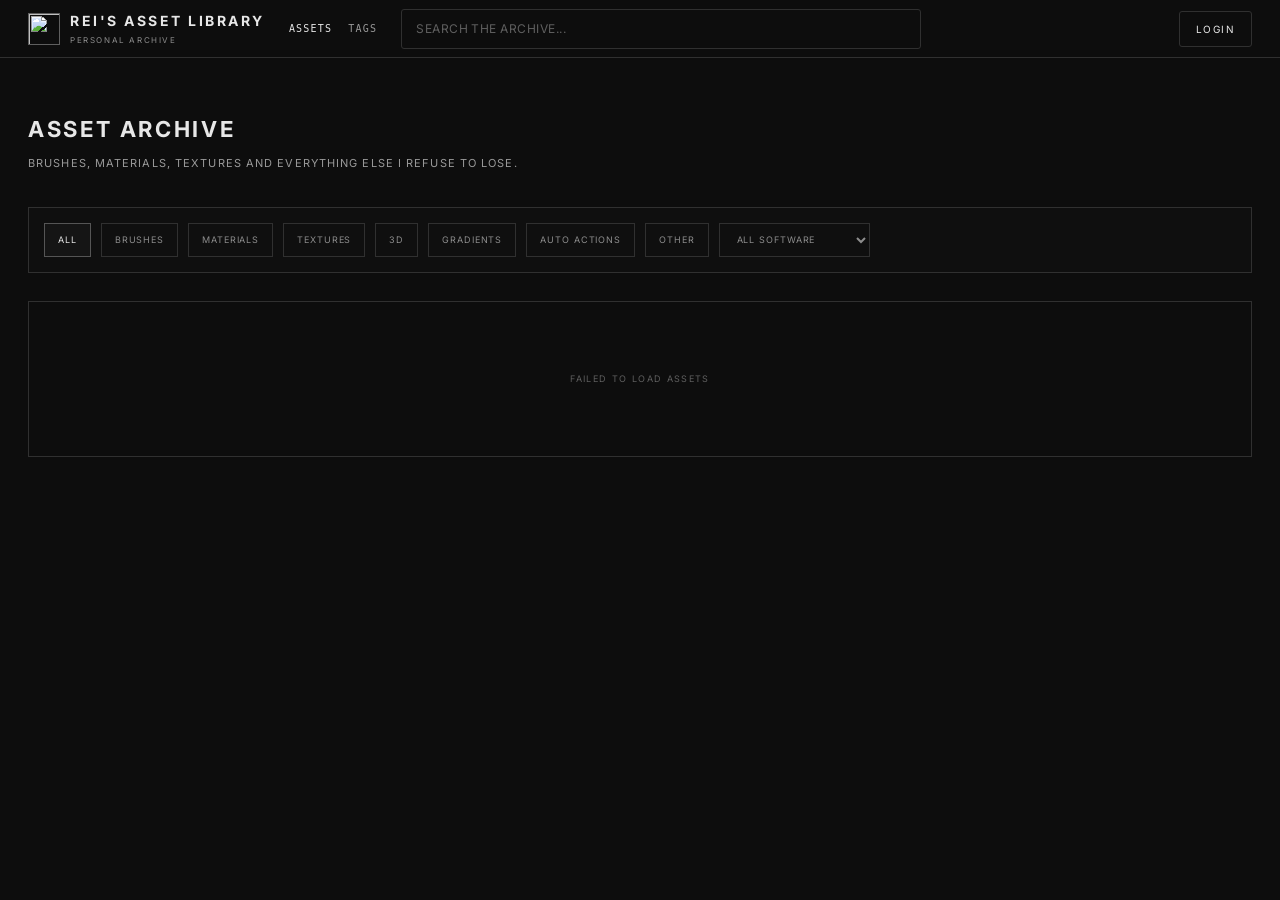
==== index.html @ f98c57a7 "Update index.html" ====
<!DOCTYPE html>
<html lang="en">

<head>

    <meta charset="UTF-8">

    <meta
        name="viewport"
        content="width=device-width, initial-scale=1.0"
    >

    <title>Rei's Asset Library</title>

    <link
    rel="preconnect"
    href="https://fonts.googleapis.com"
>

<link
    rel="preconnect"
    href="https://fonts.gstatic.com"
    crossorigin
>

<link
    href="https://fonts.googleapis.com/css2?family=Inter:wght@400;500;600;700&display=swap"
    rel="stylesheet"
>

    <link
        rel="stylesheet"
        href="style.css"
    >

<script src="https://cdn.jsdelivr.net/npm/@supabase/supabase-js@2"></script>

<script src="supabase.js"></script>

</head>


<body>


<header class="topbar">


    <div class="logo">

    <a
        href="index.html"
        class="logo-link"
    >

        <img
            src="https://avatars.githubusercontent.com/u/164023631?v=4"
            alt=""
            class="logo-icon"
        >

        <div class="logo-text">

            <span class="logo-main">
                REI'S ASSET LIBRARY
            </span>

            <span class="logo-sub">
                PERSONAL ARCHIVE
            </span>

        </div>

    </a>

</div>


    <nav class="nav">

        <a
            class="nav-link active"
            href="index.html"
        >
            ASSETS
        </a>

        <a
            class="nav-link"
            href="tags.html"
        >
            TAGS
        </a>

    </nav>


    <div class="search-wrap">

        <input
            id="searchInput"
            class="search"
            type="search"
            placeholder="SEARCH THE ARCHIVE..."
        >

    </div>


    <div class="top-actions">

    <button
        class="button"
        id="loginButton"
    >
        LOGIN
    </button>

    <button
        class="button"
        id="logoutButton"
        style="display: none;"
    >
        LOG OUT
    </button>

    <button
        class="button"
        id="addButton"
        style="display: none;"
    >
        + ADD ASSET
    </button>

</div>


</header>


<main>


    <section class="header">

        <h1 class="header-title">
            ASSET ARCHIVE
        </h1>

        <p
            class="header-subtitle"
            id="archiveSubtitle"
        >
            Brushes, materials, textures and everything else I refuse to lose.
        </p>

    </section>


    <section class="toolbar">


        <button
            class="filter-button active"
            data-filter="all"
        >
            ALL
        </button>


        <button
            class="filter-button"
            data-filter="brush"
        >
            BRUSHES
        </button>


        <button
            class="filter-button"
            data-filter="material"
        >
            MATERIALS
        </button>


        <button
            class="filter-button"
            data-filter="texture"
        >
            TEXTURES
        </button>


        <button
            class="filter-button"
            data-filter="3d"
        >
            3D
        </button>

        <button
            class="filter-button"
            data-filter="gradient"
        >
            GRADIENTS
        </button>
        
        <button
            class="filter-button"
            data-filter="autoaction"
        >
            AUTO ACTIONS
        </button>
        
        <button
            class="filter-button"
            data-filter="other"
        >
            OTHER
        </button>


        <select
    class="filter-select"
    id="softwareFilter"
>

    <option value="all">
        ALL SOFTWARE
    </option>

    <option value="csp">
        CLIP STUDIO PAINT
    </option>

    <option value="ps">
        PHOTOSHOP
    </option>

    <option value="ibis">
        IBIS PAINT X
    </option>

    <option value="other">
        OTHER
    </option>

</select>


        <div
            class="active-tag-filter"
            id="activeTagFilter"
        ></div>


    </section>


    <section
        class="asset-grid"
        id="assetGrid"
    ></section>


</main>


<div
    class="modal"
    id="assetModal"
>


    <div class="modal-window">


        <div class="modal-header">

            <span class="modal-label">
                ASSET DETAILS
            </span>


            <button
                class="close-button"
                id="closeModal"
            >
                ×
            </button>

        </div>


        <div class="modal-content">


            <div class="modal-preview">

                <div
                    class="modal-main-preview"
                    id="modalPreview"
                >
                    PREVIEW
                </div>
            
                <div
                    class="gallery"
                    id="modalGallery"
                ></div>
            
            </div>


            <div class="modal-info">


                <div
                    class="modal-type"
                    id="modalType"
                ></div>


                <h2
                    class="modal-title"
                    id="modalTitle"
                ></h2>
                    <div
                    class="modal-author"
                    id="modalAuthor"
                    ></div>


                <p
                    class="modal-description"
                    id="modalDescription"
                ></p>
                <div
                      class="modal-section"
                      id="notesSection"
                    >
                    
                      <div class="modal-section-title">
                            NOTES
                     </div>
                    
                     <p
                         class="modal-notes"
                         id="modalNotes"
                    ></p>
                    
                    </div>


                <div class="modal-section">

                    <div class="modal-section-title">
                        TAGS
                    </div>


                    <div
                        class="tags"
                        id="modalTags"
                    ></div>

                </div>


                <div class="modal-section">

                    <div class="modal-section-title">
                        LINKS
                    </div>


                    <div class="modal-actions">


                        <a
                            class="button"
                            id="sourceButton"
                            target="_blank"
                            rel="noopener noreferrer"
                        >
                            SOURCE
                        </a>


                        <a
                            class="button"
                            id="downloadButton"
                            target="_blank"
                            rel="noopener noreferrer"
                        >
                            DOWNLOAD
                        </a>


                    </div>

                </div>

                <div
                    class="modal-admin-actions"
                    id="modalAdminActions"
                >
                
                    <div class="modal-section-title">
                        ADMIN
                    </div>
                
                    <div class="modal-actions">
                
                        <button
                            class="button"
                            id="editAssetButton"
                            type="button"
                        >
                            EDIT
                        </button>
                
                        <button
                            class="button danger-button"
                            id="deleteAssetButton"
                            type="button"
                        >
                            DELETE
                        </button>
                
                    </div>
                
                </div>


            </div>


        </div>


    </div>


</div>

    <div
    class="modal"
    id="loginModal"
>

    <div class="modal-window login-window">

        <div class="modal-header">

            <span class="modal-label">
                ADMIN ACCESS
            </span>

            <button
                class="close-button"
                id="closeLoginModal"
            >
                ×
            </button>

        </div>


        <div class="login-content">

            <form id="loginForm">

                <label class="form-label">
                    EMAIL

                    <input
                        class="form-input"
                        id="loginEmail"
                        type="email"
                        autocomplete="email"
                        required
                    >
                </label>


                <label class="form-label">
                    PASSWORD

                    <input
                        class="form-input"
                        id="loginPassword"
                        type="password"
                        autocomplete="current-password"
                        required
                    >
                </label>


                <p
                    class="login-status"
                    id="loginStatus"
                ></p>


                <button
                    class="button login-submit"
                    type="submit"
                >
                    SIGN IN
                </button>

            </form>

        </div>

    </div>

</div>

    <div
    class="modal"
    id="addAssetModal"
>

    <div class="modal-window add-asset-window">

        <div class="modal-header">

            <span
                class="modal-label"
                id="addAssetModalLabel"
            >
                ADD ASSET
            </span>

            <button
                class="close-button"
                id="closeAddAssetModal"
                type="button"
            >
                ×
            </button>

        </div>


        <div class="add-asset-content">

            <form id="addAssetForm">


                <div class="form-row">

                    <label class="form-label">

                        NAME

                        <input
                            class="form-input"
                            id="assetName"
                            type="text"
                            required
                        >

                    </label>


                    <label class="form-label">

                        AUTHOR

                        <input
                            class="form-input"
                            id="assetAuthor"
                            type="text"
                        >

                    </label>

                </div>


                <div class="form-row">

                    <label class="form-label">

                        TYPE

                        <select
                            class="form-input"
                            id="assetType"
                        >

                            <option value="brush">
                                BRUSH
                            </option>
                            
                            <option value="material">
                                MATERIAL
                            </option>
                            
                            <option value="texture">
                                TEXTURE
                            </option>
                            
                            <option value="3d">
                                3D
                            </option>
                            
                            <option value="gradient">
                                GRADIENT
                            </option>
                            
                            <option value="autoaction">
                                AUTO ACTION
                            </option>
                            
                            <option value="other">
                                OTHER
                            </option>

                        </select>

                    </label>


                    <label class="form-label">

                        SOFTWARE

                        <select
                            class="form-input"
                            id="assetSoftware"
                        >
                        
                            <option value="csp">
                                CLIP STUDIO PAINT
                            </option>
                        
                            <option value="ps">
                                PHOTOSHOP
                            </option>
                        
                            <option value="ibis">
                                IBIS PAINT X
                            </option>
                        
                            <option value="other">
                                OTHER
                            </option>
                        
                        </select>

                    </label>

                </div>


                <label class="form-label">

                    DESCRIPTION

                    <textarea
                        class="form-textarea"
                        id="assetDescription"
                        rows="5"
                    ></textarea>

                </label>


                <label class="form-label">

                    NOTES

                    <textarea
                        class="form-textarea"
                        id="assetNotes"
                        rows="4"
                    ></textarea>

                </label>


             <div class="form-label">

                TAGS

                <div class="tag-editor">
            
                    <div
                        class="selected-tags"
                        id="selectedTags"
                    ></div>
            
            
                    <div class="tag-input-row">
            
                        <input
                            class="form-input"
                            id="tagInput"
                            type="text"
                            autocomplete="off"
                            placeholder="Type a tag..."
                        >
            
                        <button
                            class="button tag-add-button"
                            id="addTagButton"
                            type="button"
                        >
                            +
                        </button>
            
                    </div>
            
                    <div class="recent-tags-section">
            
                <span class="recent-tags-label">
                    RECENT
                </span>
            
                <div
                    class="recent-tags"
                    id="recentTags"
                ></div>
            
            </div>
            
                    <div
                        class="tag-suggestions"
                        id="tagSuggestions"
                    ></div>
            
                </div>
            
            </div>


                <label class="form-label">

                    PREVIEW IMAGE URL

                    <input
                        class="form-input"
                        id="assetPreview"
                        type="url"
                        placeholder="https://..."
                    >

                </label>


                <div class="form-row">

                    <label class="form-label">

                            SOURCE LINK
                        
                            <input
                                class="form-input"
                                id="assetSource"
                                type="url"
                                placeholder="https://..."
                            >
                        
                            <div
                                class="link-check"
                                id="sourceLinkCheck"
                            ></div>
                        
                        </label>


                   <label class="form-label">

                        DOWNLOAD LINK
                    
                        <input
                            class="form-input"
                            id="assetDownload"
                            type="url"
                            placeholder="https://..."
                        >
                    
                        <div
                            class="link-check"
                            id="downloadLinkCheck"
                        ></div>
                    
                    </label>

                </div>


                <p
                    class="form-status"
                    id="addAssetStatus"
                ></p>


               <button
                    class="button save-button"
                    id="saveAssetButton"
                    type="submit"
                >
                    SAVE ASSET
                </button>


            </form>

        </div>

    </div>

</div>

<script>


let assets = [];

let activeType = "all";

let activeTag = new URLSearchParams(
    window.location.search
).get("tag");

    if (activeTag) {

    activeTag =
        activeTag.trim().toLowerCase();

}

    let activeAuthor =
    new URLSearchParams(
        window.location.search
    ).get("author");


if (activeAuthor) {

    activeAuthor =
        activeAuthor.trim().toLowerCase();

}

let currentAsset = null;

let editingAssetId = null;

let currentSession = null;


const ADMIN_USER_ID =
    "09cc9469-afb8-4733-b682-9b8c3d136b09";


if (activeTag) {

    activeTag =
        activeTag.trim().toLowerCase();

}

    const addAssetModal =
    document.getElementById(
        "addAssetModal"
    );


const closeAddAssetModal =
    document.getElementById(
        "closeAddAssetModal"
    );


const addAssetForm =
    document.getElementById(
        "addAssetForm"
    );


const addAssetStatus =
    document.getElementById(
        "addAssetStatus"
    );


const assetName =
    document.getElementById(
        "assetName"
    );


const assetAuthor =
    document.getElementById(
        "assetAuthor"
    );


const assetType =
    document.getElementById(
        "assetType"
    );


const assetSoftware =
    document.getElementById(
        "assetSoftware"
    );


const assetDescription =
    document.getElementById(
        "assetDescription"
    );


const assetNotes =
    document.getElementById(
        "assetNotes"
    );


const selectedTags =
    document.getElementById(
        "selectedTags"
    );


const tagInput =
    document.getElementById(
        "tagInput"
    );


const addTagButton =
    document.getElementById(
        "addTagButton"
    );


const tagSuggestions =
    document.getElementById(
        "tagSuggestions"
    );

    const recentTags =
    document.getElementById(
        "recentTags"
    );


const assetPreview =
    document.getElementById(
        "assetPreview"
    );


const assetSource =
    document.getElementById(
        "assetSource"
    );


const assetDownload =
    document.getElementById(
        "assetDownload"
    );

    const sourceLinkCheck =
    document.getElementById(
        "sourceLinkCheck"
    );


const downloadLinkCheck =
    document.getElementById(
        "downloadLinkCheck"
    );

const searchInput =
    document.getElementById(
        "searchInput"
    );


const assetGrid =
    document.getElementById(
        "assetGrid"
    );


const softwareFilter =
    document.getElementById(
        "softwareFilter"
    );


const filterButtons =
    document.querySelectorAll(
        ".filter-button"
    );


const modal =
    document.getElementById(
        "assetModal"
    );


const closeModal =
    document.getElementById(
        "closeModal"
    );


const modalTitle =
    document.getElementById(
        "modalTitle"
    );


const modalType =
    document.getElementById(
        "modalType"
    );


const modalDescription =
    document.getElementById(
        "modalDescription"
    );
    
const modalAuthor =
    document.getElementById(
        "modalAuthor"
    );

const modalNotes =
    document.getElementById(
        "modalNotes"
    );

const notesSection =
    document.getElementById(
        "notesSection"
    );

const modalGallery =
    document.getElementById(
        "modalGallery"
    );

const modalPreview =
    document.getElementById(
        "modalPreview"
    );


const modalTags =
    document.getElementById(
        "modalTags"
    );

    const modalAdminActions =
    document.getElementById(
        "modalAdminActions"
    );


const editAssetButton =
    document.getElementById(
        "editAssetButton"
    );


const deleteAssetButton =
    document.getElementById(
        "deleteAssetButton"
    );


const addAssetModalLabel =
    document.getElementById(
        "addAssetModalLabel"
    );


const saveAssetButton =
    document.getElementById(
        "saveAssetButton"
    );


const sourceButton =
    document.getElementById(
        "sourceButton"
    );

const addButton =
    document.getElementById(
        "addButton"
    );


const loginButton =
    document.getElementById(
        "loginButton"
    );


const logoutButton =
    document.getElementById(
        "logoutButton"
    );


const loginModal =
    document.getElementById(
        "loginModal"
    );


const closeLoginModal =
    document.getElementById(
        "closeLoginModal"
    );


const loginForm =
    document.getElementById(
        "loginForm"
    );


const loginEmail =
    document.getElementById(
        "loginEmail"
    );


const loginPassword =
    document.getElementById(
        "loginPassword"
    );


const loginStatus =
    document.getElementById(
        "loginStatus"
    );    

const downloadButton =
    document.getElementById(
        "downloadButton"
    );


const activeTagFilter =
    document.getElementById(
        "activeTagFilter"
    );


const archiveSubtitle =
    document.getElementById(
        "archiveSubtitle"
    );

    deleteAssetButton.addEventListener(
    "click",
    async () => {

        if (!currentAsset) {
            return;
        }


        const confirmed =
            window.confirm(
                `Delete "${currentAsset.name}"?`
            );


        if (!confirmed) {
            return;
        }


        deleteAssetButton.disabled =
            true;


        deleteAssetButton.textContent =
            "DELETING...";


        const {
            error
        } = await supabaseClient
            .from("assets")
            .delete()
            .eq(
                "id",
                currentAsset.id
            );


        if (error) {

            console.error(
                "Failed to delete asset:",
                error
            );


            alert(
                "FAILED TO DELETE ASSET."
            );


            deleteAssetButton.disabled =
                false;

            deleteAssetButton.textContent =
                "DELETE";

            return;

        }


        assets =
            assets.filter(
                asset =>
                    asset.id !==
                    currentAsset.id
            );


        closeAssetModal();


        updateTagFilter();

        renderAssets();


        deleteAssetButton.disabled =
            false;

        deleteAssetButton.textContent =
            "DELETE";

    }
);
    
    editAssetButton.addEventListener(
    "click",
    () => {

        if (!currentAsset) {
            return;
        }


        const asset =
            currentAsset;


        editingAssetId =
            asset.id;


        assetName.value =
            asset.name || "";


        assetAuthor.value =
            asset.author || "";


        assetType.value =
            asset.type || "brush";


        assetSoftware.value =
            asset.software || "csp";


        assetDescription.value =
            asset.description || "";


        assetNotes.value =
            asset.notes || "";


        assetPreview.value =
            asset.preview || "";


        assetSource.value =
            asset.source || "";


        assetDownload.value =
            asset.download || "";


        selectedTagValues =
            [...(asset.tags || [])];


        renderSelectedTags();


        tagInput.value = "";


        tagSuggestions.innerHTML = "";

        tagSuggestions.classList.remove(
            "open"
        );


        addAssetModalLabel.textContent =
            "EDIT ASSET";


        saveAssetButton.textContent =
            "SAVE CHANGES";


        addAssetStatus.textContent =
            "";


        closeAssetModal();


        addAssetModal.classList.add(
            "open"
        );


        assetName.focus();

    }
);

    addButton.addEventListener(
    "click",
    () => {

        editingAssetId =
            null;


        addAssetForm.reset();


        selectedTagValues = [];

        renderSelectedTags();

        renderRecentTags();


        tagSuggestions.innerHTML = "";

        tagSuggestions.classList.remove(
            "open"
        );


        addAssetModalLabel.textContent =
            "ADD ASSET";


        saveAssetButton.textContent =
            "SAVE ASSET";


        addAssetStatus.textContent =
            "";


        addAssetModal.classList.add(
            "open"
        );


        assetName.focus();

    }
);

    assetSource.addEventListener(
    "input",
    () => {

        scheduleLinkCheck(
            assetSource,
            sourceLinkCheck,
            "source"
        );

    }
);


assetDownload.addEventListener(
    "input",
    () => {

        scheduleLinkCheck(
            assetDownload,
            downloadLinkCheck,
            "download"
        );

    }
);


closeAddAssetModal.addEventListener(
    "click",
    () => {

        addAssetModal.classList.remove(
            "open"
        );

    }
);


    let selectedTagValues = [];


function getAllExistingTags() {

    const tagSet =
        new Set();


    assets.forEach(asset => {

        (asset.tags || []).forEach(tag => {

            const normalized =
                tag.trim().toLowerCase();


            if (normalized) {
                tagSet.add(normalized);
            }

        });

    });


    return Array.from(tagSet)
        .sort((a, b) =>
            a.localeCompare(b)
        );

}



function renderSelectedTags() {

    selectedTags.innerHTML = "";


    selectedTagValues.forEach(tag => {

        const chip =
            document.createElement("span");

        chip.className =
            "selected-tag";

        chip.textContent =
            tag;


        const removeButton =
            document.createElement("button");

        removeButton.className =
            "selected-tag-remove";

        removeButton.type =
            "button";

        removeButton.textContent =
            "×";


        removeButton.addEventListener(
            "click",
            event => {

                event.preventDefault();
                event.stopPropagation();


                selectedTagValues =
                    selectedTagValues.filter(
                        item => item !== tag
                    );


                renderSelectedTags();
                renderTagSuggestions();

            }
        );


        chip.appendChild(
            removeButton
        );


        selectedTags.appendChild(
            chip
        );

    });

}


const RECENT_TAGS_KEY =
    "rei_asset_library_recent_tags";

const MAX_RECENT_TAGS = 12;


function getRecentTags() {

    try {

        const stored =
            localStorage.getItem(
                RECENT_TAGS_KEY
            );

        return stored
            ? JSON.parse(stored)
            : [];

    } catch (error) {

        console.error(
            "Failed to read recent tags:",
            error
        );

        return [];

    }

}


function saveRecentTag(tag) {

    const normalized =
        tag
            .trim()
            .toLowerCase();


    if (!normalized) {
        return;
    }


    let recent =
        getRecentTags();


    recent =
        recent.filter(
            item => item !== normalized
        );


    recent.unshift(
        normalized
    );


    recent =
        recent.slice(
            0,
            MAX_RECENT_TAGS
        );


    localStorage.setItem(
        RECENT_TAGS_KEY,
        JSON.stringify(recent)
    );


    renderRecentTags();

}


function renderRecentTags() {

    recentTags.innerHTML = "";


    const recent =
        getRecentTags();


    if (
        !Array.isArray(recent) ||
        recent.length === 0
    ) {

        recentTags.style.display =
            "none";

        return;

    }


    recentTags.style.display =
        "flex";


    recent.forEach(tag => {

        const button =
            document.createElement("button");

        button.type =
            "button";

        button.className =
            "recent-tag";

        button.textContent =
            `#${tag}`;


        button.addEventListener(
            "click",
            event => {

                event.preventDefault();
                event.stopPropagation();


                addTag(tag);

            }
        );


        recentTags.appendChild(
            button
        );

    });

}
    

function addTag(tag) {

    const normalized =
        tag
            .trim()
            .toLowerCase();


    if (!normalized) {
        return;
    }


    if (
        selectedTagValues.includes(
            normalized
        )
    ) {

        tagInput.value = "";

        renderTagSuggestions();

        return;

    }


    selectedTagValues.push(
        normalized
    );

      saveRecentTag(
        normalized
    );


    tagInput.value = "";


    renderSelectedTags();

    renderTagSuggestions();

}



function renderTagSuggestions() {

    const query =
        tagInput.value
            .trim()
            .toLowerCase();


    const existingTags =
        getAllExistingTags();


    const matches =
        existingTags.filter(tag =>
            tag.includes(query) &&
            !selectedTagValues.includes(tag)
        );


    tagSuggestions.innerHTML = "";


    if (
        !query &&
        matches.length === 0
    ) {

        tagSuggestions.classList.remove(
            "open"
        );

        return;

    }


    matches
        .slice(0, 8)
        .forEach(tag => {

            const button =
                document.createElement("button");


            button.type =
                "button";


            button.className =
                "tag-suggestion";


            button.innerHTML = `
                <span>#${tag.toUpperCase()}</span>
            `;


            button.addEventListener(
                "click",
                () => {

                    addTag(tag);

                }
            );


            tagSuggestions.appendChild(
                button
            );

        });


    const exactMatch =
        existingTags.includes(query);


    if (
        query &&
        !exactMatch &&
        !selectedTagValues.includes(query)
    ) {

        const createButton =
            document.createElement("button");


        createButton.type =
            "button";


        createButton.className =
            "tag-suggestion tag-suggestion-create";


        createButton.innerHTML = `
            <span>+ CREATE #${query.toUpperCase()}</span>
        `;


        createButton.addEventListener(
            "click",
            () => {

                addTag(query);

            }
        );


        tagSuggestions.appendChild(
            createButton
        );

    }


    if (
        tagSuggestions.children.length > 0
    ) {

        tagSuggestions.classList.add(
            "open"
        );

    } else {

        tagSuggestions.classList.remove(
            "open"
        );

    }

}



tagInput.addEventListener(
    "input",
    renderTagSuggestions
);



tagInput.addEventListener(
    "keydown",
    event => {

        if (
            event.key === "Enter"
        ) {

            event.preventDefault();


            addTag(
                tagInput.value
            );

        }

    }
);



addTagButton.addEventListener(
    "click",
    () => {

        addTag(
            tagInput.value
        );

    }
);



document.addEventListener(
    "click",
    event => {

        if (
            !event.target.closest(
                ".tag-editor"
            )
        ) {

            tagSuggestions.classList.remove(
                "open"
            );

        }

    }
);

async function loadAssets() {

    try {

        const {
            data,
            error
        } = await supabaseClient
            .from("assets")
            .select("*")
            .order("created_at", {
                ascending: false
            });


        if (error) {
            throw error;
        }


        assets =
    (data || []).map(asset => ({
        ...asset,
        typeLabel:
            getTypeLabel(
                asset.type,
                asset.software
            )
    }));


        updateTagFilter();

        renderAssets();


    } catch (error) {

        console.error(
            "Failed to load assets:",
            error
        );


        assetGrid.innerHTML = `
            <div class="no-results">
                FAILED TO LOAD ASSETS
            </div>
        `;

    }

}



function createTagLink(tag) {

    const link =
        document.createElement("a");


    link.className =
        "tag tag-link";


    link.href =
        `index.html?tag=${encodeURIComponent(tag)}`;


    link.textContent =
        tag.toUpperCase();


    link.addEventListener(
        "click",
        event => {

            event.stopPropagation();

        }
    );


    return link;

}



function createPreview(asset) {

    const container =
        document.createElement("div");


    container.className =
        "asset-preview";


    if (asset.preview) {

        const image =
            document.createElement("img");


        image.src =
            asset.preview;


        image.alt =
            asset.name;


        image.className =
            "asset-image";


        container.appendChild(
            image
        );


    } else {

        const placeholder =
            document.createElement("div");


        placeholder.className =
            "preview-placeholder";


        placeholder.textContent =
            "PREVIEW";


        container.appendChild(
            placeholder
        );

    }


    return container;

}



function updateTagFilter() {

    activeTagFilter.innerHTML = "";


    if (
        !activeTag &&
        !activeAuthor
    ) {

        archiveSubtitle.textContent =
            "Brushes, materials, textures and everything else I refuse to lose. I don't own any of these assets.";

        return;

    }


        if (
        activeTag &&
        activeAuthor
    ) {
    
        archiveSubtitle.textContent =
            "Showing assets filtered by tag and author.";
    
    } else if (activeTag) {
    
        archiveSubtitle.textContent =
            "Showing assets filtered by tag.";
    
    } else if (activeAuthor) {
    
        archiveSubtitle.textContent =
            "Showing assets filtered by author.";
    
    }


    if (activeTag) {

        const tagLabel =
            document.createElement("span");

        tagLabel.className =
            "active-tag-label";

        tagLabel.textContent =
            `TAG: #${activeTag.toUpperCase()}`;


        const clearTag =
            document.createElement("button");

        clearTag.className =
            "active-tag-clear";

        clearTag.textContent =
            "×";

        clearTag.title =
            "Clear tag filter";


        clearTag.addEventListener(
            "click",
            clearActiveTag
        );


        tagLabel.appendChild(
            clearTag
        );


        activeTagFilter.appendChild(
            tagLabel
        );

    }


    if (activeAuthor) {

        const authorLabel =
            document.createElement("span");

        authorLabel.className =
            "active-tag-label";

        authorLabel.textContent =
            `AUTHOR: ${activeAuthor.toUpperCase()}`;


        const clearAuthor =
            document.createElement("button");

        clearAuthor.className =
            "active-tag-clear";

        clearAuthor.textContent =
            "×";

        clearAuthor.title =
            "Clear author filter";


        clearAuthor.addEventListener(
            "click",
            clearActiveAuthor
        );


        authorLabel.appendChild(
            clearAuthor
        );


        activeTagFilter.appendChild(
            authorLabel
        );

    }

}



function clearActiveTag() {

    activeTag = null;


    const url =
        new URL(
            window.location.href
        );


    url.searchParams.delete(
        "tag"
    );


    window.history.pushState(
        {},
        "",
        url
    );


    updateTagFilter();

    renderAssets();

}

    function clearActiveAuthor() {

    activeAuthor = null;


    const url =
        new URL(
            window.location.href
        );


    url.searchParams.delete(
        "author"
    );


    window.history.pushState(
        {},
        "",
        url
    );


    updateTagFilter();

    renderAssets();

}



function renderAssets() {

    const chronologicalAssets =
    [...assets].sort((a, b) => {

        const dateDifference =
            new Date(a.created_at) -
            new Date(b.created_at);

        if (dateDifference !== 0) {
            return dateDifference;
        }

        return a.id - b.id;

    });


const assetNumbers =
    new Map();


chronologicalAssets.forEach(
    (asset, index) => {

        assetNumbers.set(
            asset.id,
            index + 1
        );

    }
);
    
    const search =
        searchInput.value
            .trim()
            .toLowerCase();


    const software =
        softwareFilter.value;


    assetGrid.innerHTML = "";


    const filtered =
        assets.filter(asset => {


            const matchesType =
                activeType === "all" ||
                asset.type === activeType;


            const matchesSoftware =
                software === "all" ||
                asset.software === software;


            const matchesTag =
                !activeTag ||
                asset.tags.some(
                    tag =>
                        tag.trim().toLowerCase() ===
                        activeTag
                );

            const matchesAuthor =
                !activeAuthor ||
                (
                    asset.author &&
                    asset.author.trim().toLowerCase() ===
                    activeAuthor
                );


           const searchable = [
                asset.name,
                asset.description,
                asset.typeLabel,
                asset.software,
                asset.author,
                ...asset.tags
            ]
                .join(" ")
                .toLowerCase();


            const matchesSearch =
                searchable.includes(
                    search
                );


           return (
                matchesType &&
                matchesSoftware &&
                matchesTag &&
                matchesAuthor &&
                matchesSearch
            );

        });



    if (filtered.length === 0) {

        assetGrid.innerHTML = `
            <div class="no-results">
                NO ASSETS FOUND
            </div>
        `;

        return;

    }



    filtered.forEach(asset => {


        const card =
            document.createElement("article");


        card.className =
            "asset-card";



        card.appendChild(
            createPreview(asset)
        );



        const info =
            document.createElement("div");


        info.className =
            "asset-info";



        const type =
            document.createElement("div");


        type.className =
            "asset-type";


        type.textContent =
            asset.typeLabel;



        const name =
            document.createElement("h2");


        name.className =
            "asset-name";


        name.textContent =
            asset.name;



        const description =
            document.createElement("p");


        description.className =
            "asset-description";


        description.textContent =
            asset.description;



        const footer =
            document.createElement("div");


        footer.className =
            "asset-footer";



        const tags =
            document.createElement("div");


        tags.className =
            "tags";



        asset.tags
            .forEach(tag => {

                tags.appendChild(
                    createTagLink(tag)
                );

            });



        const count =
            document.createElement("span");


        count.className =
            "asset-count";


          count.textContent =
        "#" +
        String(
            assetNumbers.get(asset.id)
        ).padStart(
            3,
            "0"
        );


        footer.appendChild(
            tags
        );


        footer.appendChild(
            count
        );



        info.appendChild(
            type
        );


        info.appendChild(
            name
        );


        info.appendChild(
            description
        );


        info.appendChild(
            footer
        );



        card.appendChild(
            info
        );



        card.addEventListener(
            "click",
            () => openModal(asset)
        );



        assetGrid.appendChild(
            card
        );

    });

}



function openModal(asset) {

    currentAsset = asset;

    modalTitle.textContent =
        asset.name;


    modalType.textContent =
        asset.typeLabel;


    modalDescription.textContent =
        asset.description;
    modalAuthor.innerHTML = "";

if (asset.author) {

    const authorLink =
        document.createElement("a");

    authorLink.className =
        "author-link";

    authorLink.href =
        `index.html?author=${encodeURIComponent(
            asset.author
        )}`;

    authorLink.textContent =
        `BY ${asset.author.toUpperCase()}`;

    authorLink.addEventListener(
        "click",
        event => {
            event.stopPropagation();
        }
    );

    modalAuthor.appendChild(
        authorLink
    );

    modalAuthor.style.display =
        "block";

} else {

    modalAuthor.style.display =
        "none";

}

if (asset.notes) {

    modalNotes.textContent =
        asset.notes;

    notesSection.style.display =
        "block";

} else {

    notesSection.style.display =
        "none";

}


    modalTags.innerHTML = "";


    asset.tags.forEach(tag => {

        modalTags.appendChild(
            createTagLink(tag)
        );

    });



    modalPreview.innerHTML = "";


    if (asset.preview) {

        const image =
            document.createElement("img");


        image.src =
            asset.preview;


        image.alt =
            asset.name;


        image.className =
            "modal-image";


        modalPreview.appendChild(
            image
        );


    } else {

        const placeholder =
            document.createElement("div");


        placeholder.className =
            "modal-placeholder";


        placeholder.textContent =
            "PREVIEW";


        modalPreview.appendChild(
            placeholder
        );

    }

modalGallery.innerHTML = "";


const galleryImages =
    asset.gallery || [];


galleryImages
    .filter(image => image && image.trim())
    .forEach(imageUrl => {

        const image =
            document.createElement("img");


        image.src =
            imageUrl;

        image.alt =
            asset.name;

        image.className =
            "gallery-image";


        image.addEventListener(
            "click",
            () => {

                modalPreview.innerHTML = "";

                const mainImage =
                    document.createElement("img");

                mainImage.src =
                    imageUrl;

                mainImage.alt =
                    asset.name;

                mainImage.className =
                    "modal-image";

                modalPreview.appendChild(
                    mainImage
                );

            }
        );


        modalGallery.appendChild(
            image
        );

    });

    if (asset.source) {

        sourceButton.href =
            asset.source;


        sourceButton.style.display =
            "inline-flex";

    } else {

        sourceButton.style.display =
            "none";

    }



    if (asset.download) {

        downloadButton.href =
            asset.download;


        downloadButton.style.display =
            "inline-flex";

    } else {

        downloadButton.style.display =
            "none";

    }



    modal.classList.add(
        "open"
    );

    modalAdminActions.style.display =
    (
        currentSession &&
        currentSession.user &&
        currentSession.user.id === ADMIN_USER_ID
    )
        ? "block"
        : "none";

}



function closeAssetModal() {

    modal.classList.remove(
        "open"
    );

    currentAsset = null;

    modalAdminActions.style.display =
        "none";

}



searchInput.addEventListener(
    "input",
    renderAssets
);



softwareFilter.addEventListener(
    "change",
    renderAssets
);



filterButtons.forEach(
    button => {

        button.addEventListener(
            "click",
            () => {


                filterButtons.forEach(
                    item =>
                        item.classList.remove(
                            "active"
                        )
                );


                button.classList.add(
                    "active"
                );


                activeType =
                    button.dataset.filter;


                renderAssets();

            }
        );

    }
);



closeModal.addEventListener(
    "click",
    closeAssetModal
);



modal.addEventListener(
    "click",
    event => {

        if (
            event.target === modal
        ) {

            closeAssetModal();

        }

    }
);



document.addEventListener(
    "keydown",
    event => {

        if (
            event.key === "Escape" &&
            modal.classList.contains("open")
        ) {

            closeAssetModal();

        }

    }
);

function updateAuthUI(session) {

    currentSession = session;


    const isAdmin =
        Boolean(
            session &&
            session.user &&
            session.user.id === ADMIN_USER_ID
        );


    if (isAdmin) {

        loginButton.style.display =
            "none";

        logoutButton.style.display =
            "inline-flex";

        addButton.style.display =
            "inline-flex";

    } else {

        loginButton.style.display =
            "inline-flex";

        logoutButton.style.display =
            "none";

        addButton.style.display =
            "none";

    }


    modalAdminActions.style.display =
        (
            currentAsset &&
            isAdmin
        )
            ? "block"
            : "none";

}



async function initializeAuth() {

    const {
        data,
        error
    } = await supabaseClient.auth.getSession();


    if (error) {

        console.error(
            "Failed to get session:",
            error
        );

        updateAuthUI(null);

        return;

    }


    updateAuthUI(
        data.session
    );


    supabaseClient.auth.onAuthStateChange(
        (event, session) => {

            updateAuthUI(
                session
            );

        }
    );

}



loginButton.addEventListener(
    "click",
    () => {

        loginStatus.textContent = "";

        loginModal.classList.add(
            "open"
        );

        loginEmail.focus();

    }
);



closeLoginModal.addEventListener(
    "click",
    () => {

        loginModal.classList.remove(
            "open"
        );

    }
);



loginModal.addEventListener(
    "click",
    event => {

        if (
            event.target === loginModal
        ) {

            loginModal.classList.remove(
                "open"
            );

        }

    }
);



loginForm.addEventListener(
    "submit",
    async event => {

        event.preventDefault();


        loginStatus.textContent =
            "SIGNING IN...";


        const email =
            loginEmail.value.trim();


        const password =
            loginPassword.value;


        const {
            error
        } = await supabaseClient.auth.signInWithPassword({

            email,
            password

        });


        if (error) {

            console.error(
                error
            );


            loginStatus.textContent =
                "INVALID EMAIL OR PASSWORD.";

            return;

        }


        loginStatus.textContent =
            "";


        loginPassword.value = "";


        loginModal.classList.remove(
            "open"
        );

    }
);



logoutButton.addEventListener(
    "click",
    async () => {

        const {
            error
        } = await supabaseClient.auth.signOut();


        if (error) {

            console.error(
                "Logout failed:",
                error
            );

        }

    }
);
    function getTypeLabel(type, software) {

    const softwareLabels = {

        csp:
            "CLIP STUDIO PAINT",
    
        ps:
            "PHOTOSHOP",
    
        ibis:
            "IBIS PAINT X",
    
        other:
            "OTHER"
    
    };


    const typeLabels = {
    
        brush:
            "BRUSH",
    
        material:
            "MATERIAL",
    
        texture:
            "TEXTURE",
    
        "3d":
            "3D",
    
        gradient:
            "GRADIENT",
    
        autoaction:
            "AUTO ACTION",
    
        other:
            "OTHER"
    
    };


    return (
        `${softwareLabels[software] || "OTHER"} / ` +
        `${typeLabels[type] || "OTHER"}`
    );

}

    let sourceCheckTimer = null;
let downloadCheckTimer = null;


    function escapeHtml(value) {

    return String(value)
        .replace(
            /&/g,
            "&amp;"
        )
        .replace(
            /</g,
            "&lt;"
        )
        .replace(
            />/g,
            "&gt;"
        )
        .replace(
            /"/g,
            "&quot;"
        )
        .replace(
            /'/g,
            "&#039;"
        );

}

async function checkLinkDuplicate(
    field,
    value,
    outputElement
) {

    const normalized =
        value.trim();


    outputElement.innerHTML = "";

    outputElement.classList.remove(
        "visible",
        "duplicate"
    );


    if (!normalized) {
        return false;
    }


    let sourceQuery =
        supabaseClient
            .from("assets")
            .select("id, name")
            .eq("source", normalized)
            .limit(1);


    let downloadQuery =
        supabaseClient
            .from("assets")
            .select("id, name")
            .eq("download", normalized)
            .limit(1);


    if (editingAssetId !== null) {

        sourceQuery =
            sourceQuery.neq(
                "id",
                editingAssetId
            );


        downloadQuery =
            downloadQuery.neq(
                "id",
                editingAssetId
            );

    }


    const [
        sourceResult,
        downloadResult
    ] = await Promise.all([
        sourceQuery,
        downloadQuery
    ]);


    if (
        sourceResult.error
    ) {

        console.error(
            "Source duplicate check failed:",
            sourceResult.error
        );

    }


    if (
        downloadResult.error
    ) {

        console.error(
            "Download duplicate check failed:",
            downloadResult.error
        );

    }


    const existing =
        sourceResult.data?.[0] ||
        downloadResult.data?.[0];


    if (!existing) {
        return false;
    }


    let location = "";


    if (
        sourceResult.data?.length &&
        sourceResult.data[0].id === existing.id
    ) {

        location = "SOURCE";

    } else {

        location = "DOWNLOAD";

    }


    outputElement.innerHTML = `
        <span class="link-check-label">
            ⚠ LINK ALREADY EXISTS
        </span>

        Used by:
        <span class="link-check-name">
            ${escapeHtml(existing.name)}
        </span>

        (${location})
    `;


    outputElement.classList.add(
        "visible",
        "duplicate"
    );


    return true;

}

    function scheduleLinkCheck(
    inputElement,
    outputElement,
    field
) {

    const value =
        inputElement.value.trim();


    clearTimeout(
        field === "source"
            ? sourceCheckTimer
            : downloadCheckTimer
    );


    if (!value) {

        outputElement.innerHTML = "";

        outputElement.classList.remove(
            "visible",
            "duplicate"
        );

        return;

    }


    const timer =
        setTimeout(
            () => {

                checkLinkDuplicate(
                    field,
                    value,
                    outputElement
                );

            },
            400
        );


    if (field === "source") {

        sourceCheckTimer =
            timer;

    } else {

        downloadCheckTimer =
            timer;

    }

}

addAssetForm.addEventListener(
    "submit",
    async event => {

        event.preventDefault();


        addAssetStatus.textContent =
            "SAVING...";

            const sourceDuplicate =
        await checkLinkDuplicate(
            "source",
            assetSource.value,
            sourceLinkCheck
        );
    
    
    const downloadDuplicate =
        await checkLinkDuplicate(
            "download",
            assetDownload.value,
            downloadLinkCheck
        );


        const tags =
            [...selectedTagValues];


        const newAsset = {

            name:
                assetName.value.trim(),

            type:
                assetType.value,

            software:
                assetSoftware.value,


            author:
                assetAuthor.value.trim() ||
                null,

            description:
                assetDescription.value.trim() ||
                null,

            notes:
                assetNotes.value.trim() ||
                null,

            tags,

            preview:
                assetPreview.value.trim() ||
                null,

            source:
                assetSource.value.trim() ||
                null,

            download:
                assetDownload.value.trim() ||
                null

        };


        try {


            /* =========================
               EDIT EXISTING ASSET
               ========================= */

            if (editingAssetId !== null) {

                const {
                    data,
                    error
                } = await supabaseClient
                    .from("assets")
                    .update(newAsset)
                    .eq(
                        "id",
                        editingAssetId
                    )
                    .select()
                    .single();


                if (error) {
                    throw error;
                }


                const index =
                    assets.findIndex(
                        asset =>
                            asset.id ===
                            editingAssetId
                    );


                if (index !== -1) {

                    assets[index] = {
                        ...data,
                        typeLabel:
                            getTypeLabel(
                                data.type,
                                data.software
                            )
                    };

                }


                addAssetStatus.textContent =
                    "ASSET UPDATED.";


            }


            /* =========================
               CREATE NEW ASSET
               ========================= */

            else {

                newAsset.gallery =
                    [];


                const {
                    data,
                    error
                } = await supabaseClient
                    .from("assets")
                    .insert(newAsset)
                    .select()
                    .single();


                if (error) {
                    throw error;
                }


                assets.push({
                    ...data,
                    typeLabel:
                        getTypeLabel(
                            data.type,
                            data.software
                        )
                });


                addAssetStatus.textContent =
                    "ASSET SAVED.";

            }


            updateTagFilter();

            renderAssets();


            editingAssetId =
                null;


            addAssetModalLabel.textContent =
                "ADD ASSET";


            saveAssetButton.textContent =
                "SAVE ASSET";


            setTimeout(
                () => {

                    addAssetModal.classList.remove(
                        "open"
                    );

                },
                500
            );


        } catch (error) {

            console.error(
                "Failed to save asset:",
                error
            );


            addAssetStatus.textContent =
                "FAILED TO SAVE ASSET.";

        }

    }
);

initializeAuth();

loadAssets();


</script>


</body>

</html>
---- style.css ----
:root {
    --bg: #0d0d0d;
    --panel: #111111;
    --panel-hover: #151515;
    --border: #303030;
    --border-soft: #232323;
    --text: #e7e7e7;
    --text-dim: #8d8d8d;
    --text-dark: #5f5f5f;
    --accent: #d8d8d8;

    --radius: 3px;
    --mono: Consolas, "Cascadia Mono", monospace;
    --sans: "Inter", Arial, sans-serif;
}

* {
    box-sizing: border-box;
}

html {
    scroll-behavior: smooth;
}

body {
    margin: 0;
    background: var(--bg);
    color: var(--text);
    font-family: var(--sans);
    font-size: 15px;
    line-height: 1.6;
}

button,
input,
select,
textarea {
    font: inherit;
}

button {
    color: inherit;
}

.topbar {
    position: sticky;
    top: 0;
    z-index: 100;
    height: 58px;

    display: flex;
    align-items: center;
    gap: 24px;

    padding: 0 28px;

    background: rgba(13, 13, 13, 0.96);
    border-bottom: 1px solid var(--border);
}

.logo {
    min-width: 190px;
}

.logo-main {
    display: block;
    font-size: 14px;
    font-weight: 700;
    letter-spacing: 0.18em;
}

.logo-sub {
    display: block;
    margin-top: 1px;

    font-size: 8px;
    letter-spacing: 0.2em;
    color: var(--text-dim);
}

.search-wrap {
    flex: 1;
    max-width: 520px;
}

.search {
    width: 100%;
    height: 40px;

    padding: 0 14px;

    background: transparent;
    border: 1px solid var(--border);
    border-radius: var(--radius);

    color: #eeeeee;
    outline: none;

    font-family: var(--sans);
    font-size: 12px;

    letter-spacing: 0.04em;
}

.search::placeholder {
    color: var(--text-dark);
}

.search:focus {
    border-color: #505050;
}

.top-actions {
    margin-left: auto;

    display: flex;
    gap: 8px;
}

.button {
    height: 36px;

    padding: 0 16px;

    background: transparent;
    border: 1px solid var(--border);
    border-radius: var(--radius);

    cursor: pointer;

    text-transform: uppercase;
    letter-spacing: 0.14em;
    font-size: 10px;
}

.button:hover {
    background: var(--panel-hover);
    border-color: #4a4a4a;
}

main {
    width: min(1500px, calc(100% - 56px));
    margin: 0 auto;
    padding: 54px 0 80px;
}

.header {
    margin-bottom: 34px;
}

.header-title {
    margin: 0;

    font-size: 22px;
    font-weight: 700;
    letter-spacing: 0.12em;
    text-transform: uppercase;
}

.header-subtitle {
    margin: 8px 0 0;

    color: #999999;

    font-family: var(--sans);
    font-size: 11px;

    text-transform: uppercase;
    letter-spacing: 0.1em;
}

.toolbar {
    margin-bottom: 28px;
    padding: 15px;

    border: 1px solid var(--border);
    background: #0f0f0f;

    display: flex;
    gap: 10px;
    flex-wrap: wrap;
}

.filter-button,
.filter-select {
    height: 34px;

    padding: 0 13px;

    border: 1px solid var(--border);
    background: transparent;

    color: var(--text-dim);

    text-transform: uppercase;
    letter-spacing: 0.1em;
    font-size: 9px;
}

.filter-button {
    cursor: pointer;
}

.filter-button:hover,
.filter-button.active {
    color: var(--text);
    border-color: #555;
    background: #151515;
}

.filter-select {
    cursor: pointer;
    min-width: 145px;
}

.asset-grid {
    display: grid;
    grid-template-columns: repeat(2, minmax(0, 1fr));
    gap: 14px;
}

.asset-card {
    min-height: 235px;

    display: grid;
    grid-template-columns: minmax(150px, 38%) 1fr;

    border: 1px solid var(--border);
    background: var(--panel);

    cursor: pointer;

    transition:
        background 0.15s ease,
        border-color 0.15s ease;
}

.asset-card:hover {
    background: var(--panel-hover);
    border-color: #4a4a4a;
}

.asset-preview {
    min-height: 233px;

    display: flex;
    align-items: center;
    justify-content: center;

    padding: 15px;

    background:
        linear-gradient(135deg, #191919, #0c0c0c);

    border-right: 1px solid var(--border);
}

.preview-placeholder {
    width: 100%;
    height: 100%;
    min-height: 200px;

    display: flex;
    align-items: center;
    justify-content: center;

    border: 1px solid #252525;

    color: #555;

    font-size: 9px;
    letter-spacing: 0.15em;
    text-transform: uppercase;
}

.asset-info {
    padding: 20px;

    display: flex;
    flex-direction: column;
}

.asset-type {
    margin-bottom: 12px;

    color: #999999;

    font-family: var(--mono);
    font-size: 10px;
    font-weight: 500;

    text-transform: uppercase;
    letter-spacing: 0.1em;
}

.asset-name {
    margin: 0 0 14px;

    color: #eeeeee;

    font-size: 17px;
    font-weight: 600;

    letter-spacing: 0.04em;
    text-transform: uppercase;
}

.asset-description {
    margin: 0;

    color: #b8b8b8;

    font-size: 13px;
    line-height: 1.75;
}

.asset-footer {
    margin-top: auto;
    padding-top: 18px;

    display: flex;
    justify-content: space-between;
    align-items: flex-end;
    gap: 12px;
}

.tags {
    display: flex;
    flex-wrap: wrap;
    gap: 5px;
}

.tag {
    padding: 5px 9px;

    border: 1px solid #454545;

    color: #b8b8b8;

    font-family: var(--sans);
    font-size: 10px;
    font-weight: 500;

    text-transform: uppercase;
    letter-spacing: 0.06em;
}

.asset-count {
    color: var(--text-dark);
    font-size: 9px;
    white-space: nowrap;
}

.no-results {
    grid-column: 1 / -1;

    padding: 70px 20px;

    border: 1px solid var(--border);

    text-align: center;
    color: var(--text-dark);

    text-transform: uppercase;
    letter-spacing: 0.15em;
    font-size: 9px;
}

/* MODAL */

.modal {
    position: fixed;
    inset: 0;

    z-index: 1000;

    display: none;
    align-items: center;
    justify-content: center;

    padding: 30px;

    background: rgba(0, 0, 0, 0.82);
}

.modal.open {
    display: flex;
}

.modal-window {
    width: min(1050px, 100%);
    max-height: calc(100vh - 60px);

    overflow: auto;

    background: #101010;
    border: 1px solid #383838;
}

.modal-header {
    min-height: 52px;

    display: flex;
    align-items: center;
    justify-content: space-between;

    padding: 0 18px;

    border-bottom: 1px solid var(--border);
}

.modal-label {
    color: var(--text-dark);

    font-size: 8px;
    text-transform: uppercase;
    letter-spacing: 0.15em;
}

.close-button {
    width: 32px;
    height: 32px;

    border: 1px solid var(--border);
    background: transparent;

    cursor: pointer;

    color: var(--text-dim);
}

.close-button:hover {
    color: var(--text);
    background: var(--panel-hover);
}

.modal-content {
    display: grid;
    grid-template-columns: minmax(300px, 46%) 1fr;
}

.modal-preview {
    min-height: 520px;

    display: flex;
    align-items: center;
    justify-content: center;

    padding: 24px;

    border-right: 1px solid var(--border);
}

.modal-placeholder {
    width: 100%;
    height: 100%;
    min-height: 460px;

    display: flex;
    align-items: center;
    justify-content: center;

    border: 1px solid #292929;

    color: #555;
    font-size: 9px;
    letter-spacing: 0.15em;
}

.modal-info {
    padding: 30px;
}

.modal-type {
    color: var(--text-dark);

    font-size: 8px;
    text-transform: uppercase;
    letter-spacing: 0.15em;
}

.modal-title {
    margin: 8px 0 22px;

    color: #eeeeee;

    font-family: var(--sans);
    font-size: 24px;
    font-weight: 600;

    letter-spacing: 0.06em;
    text-transform: uppercase;
}

.modal-description {
    margin-bottom: 28px;

    color: var(--text-dim);

    font-size: 13px;
    line-height: 1.8;
}

.modal-section {
    margin-bottom: 24px;
}

.modal-section-title {
    margin-bottom: 9px;

    color: var(--text-dark);

    font-size: 8px;
    text-transform: uppercase;
    letter-spacing: 0.15em;
}

.modal-actions {
    display: flex;
    gap: 8px;
    flex-wrap: wrap;
}

@media (max-width: 950px) {
    .topbar {
        padding: 0 18px;
    }

    .logo {
        min-width: auto;
    }

    .logo-sub {
        display: none;
    }

    .asset-grid {
        grid-template-columns: 1fr;
    }

    main {
        width: min(100% - 36px, 800px);
    }
}

@media (max-width: 700px) {
    .topbar {
        height: auto;
        min-height: 58px;
        padding: 12px 14px;

        flex-wrap: wrap;
    }

    .search-wrap {
        order: 3;
        flex-basis: 100%;
        max-width: none;
    }

    .top-actions {
        margin-left: auto;
    }

    main {
        width: calc(100% - 24px);
        padding-top: 30px;
    }

    .asset-card {
        grid-template-columns: 42% 1fr;
    }

    .asset-preview {
        min-height: 190px;
    }

    .preview-placeholder {
        min-height: 160px;
    }

    .asset-info {
        padding: 15px;
    }

    .modal {
        padding: 10px;
    }

    .modal-content {
        grid-template-columns: 1fr;
    }

    .modal-preview {
        min-height: 300px;
        border-right: none;
        border-bottom: 1px solid var(--border);
    }

    .modal-placeholder {
        min-height: 260px;
    }

    .modal-info {
        padding: 20px;
    }
}

.tags-page {
    display: grid;
    grid-template-columns: repeat(3, 1fr);
    gap: 10px;
}

.tag-index-item {
    min-height: 58px;

    display: flex;
    align-items: center;
    justify-content: space-between;

    padding: 0 18px;

    border: 1px solid var(--border);
    background: var(--panel);

    color: var(--text);
    text-decoration: none;

    transition:
        background 0.15s ease,
        border-color 0.15s ease;
}

.tag-index-item:hover {
    background: var(--panel-hover);
    border-color: #505050;
}

.tag-index-name {
    font-size: 10px;
    letter-spacing: 0.12em;
}

.tag-index-count {
    color: var(--text-dark);
    font-size: 9px;
}

@media (max-width: 900px) {

    .tags-page {
        grid-template-columns: repeat(2, 1fr);
    }

}

@media (max-width: 550px) {

    .tags-page {
        grid-template-columns: 1fr;
    }

}

.logo-link {
    color: inherit;
    text-decoration: none;
}

.nav {
    display: flex;
    align-items: center;
    gap: 16px;
}

.nav-link {
    color: #999999;
    text-decoration: none;

    font-family: var(--mono);
    font-size: 10px;

    letter-spacing: 0.12em;
    text-transform: uppercase;
}

.nav-link:hover,
.nav-link.active {
    color: var(--text);
}

.button {
    display: inline-flex;
    align-items: center;
    justify-content: center;

    text-decoration: none;
}

.tag-link {
    cursor: pointer;
    text-decoration: none;
}

.tag-link:hover {
    color: #ffffff;
    border-color: #666666;
    background: #1a1a1a;
}

.active-tag-filter {
    display: flex;
    align-items: center;
}

.active-tag-label {
    height: 34px;

    display: inline-flex;
    align-items: center;

    padding-left: 11px;

    border: 1px solid #505050;

    color: var(--text);

    font-size: 9px;
    letter-spacing: 0.1em;
}

.active-tag-clear {
    width: 32px;
    height: 32px;

    margin-left: 8px;

    border: none;
    border-left: 1px solid #383838;

    background: transparent;

    color: var(--text-dim);

    cursor: pointer;
}

.active-tag-clear:hover {
    color: var(--text);
    background: #181818;
}

.asset-image {
    width: 100%;
    height: 100%;
    object-fit: contain;
}

.modal-image {
    width: 100%;
    height: 100%;
    object-fit: contain;
}

@media (max-width: 700px) {

    .nav {
        gap: 10px;
    }

    .nav-link {
        font-size: 8px;
    }

}

.modal-main-preview {
    width: 100%;
    min-height: 420px;

    display: flex;
    align-items: center;
    justify-content: center;

    border: 1px solid #292929;
}

.modal-author {
    margin-top: -13px;
    margin-bottom: 22px;

    color: var(--text-dark);

    font-size: 8px;
    letter-spacing: 0.14em;
    text-transform: uppercase;
}

.modal-notes {
    margin: 0;

    color: var(--text-dim);

    font-size: 10px;
    line-height: 1.8;
}

.gallery {
    display: flex;
    gap: 8px;

    margin-top: 10px;

    overflow-x: auto;
}

.gallery:empty {
    display: none;
}

.gallery-image {
    width: 82px;
    height: 62px;

    flex: 0 0 auto;

    object-fit: cover;

    border: 1px solid var(--border);

    cursor: pointer;
}

.gallery-image:hover {
    border-color: #555;
}

.modal-main-preview .modal-image,
.modal-main-preview .modal-placeholder {
    width: 100%;
    min-height: 420px;
}

.modal-main-preview .modal-placeholder {
    display: flex;
    align-items: center;
    justify-content: center;
}

.modal-main-preview {
    min-height: 260px;
}

.modal-main-preview .modal-image,
.modal-main-preview .modal-placeholder {
    min-height: 260px;
}

.login-window {
    width: min(430px, 100%);
}

.login-content {
    padding: 28px;
}

#loginForm {
    display: flex;
    flex-direction: column;
    gap: 18px;
}

.form-label {
    display: flex;
    flex-direction: column;
    gap: 8px;

    color: var(--text-dark);

    font-size: 8px;
    text-transform: uppercase;
    letter-spacing: 0.15em;
}

.form-input {
    width: 100%;
    height: 40px;

    padding: 0 12px;

    background: #0d0d0d;
    border: 1px solid var(--border);

    color: var(--text);

    outline: none;
}

.form-input:focus {
    border-color: #505050;
}

.login-status {
    min-height: 16px;
    margin: 0;

    color: #a0a0a0;

    font-size: 9px;
    line-height: 1.6;
}

.login-submit {
    width: 100%;
    margin-top: 4px;
}

.add-asset-window {
    width: min(850px, 100%);
}

.add-asset-content {
    padding: 28px;
    max-height: calc(100vh - 110px);
    overflow-y: auto;
}

#addAssetForm {
    display: flex;
    flex-direction: column;
    gap: 18px;
}

.form-row {
    display: grid;
    grid-template-columns: 1fr 1fr;
    gap: 14px;
}

.form-textarea {
    width: 100%;

    padding: 12px;

    background: #0d0d0d;
    border: 1px solid var(--border);

    color: var(--text);

    resize: vertical;
    outline: none;

    line-height: 1.7;
}

.form-textarea:focus {
    border-color: #505050;
}

.form-help {
    margin-top: -2px;

    color: var(--text-dark);

    font-size: 8px;
    letter-spacing: 0.08em;
}

.form-status {
    min-height: 16px;
    margin: 0;

    color: var(--text-dim);

    font-size: 9px;
    line-height: 1.6;
}

.save-button {
    width: 100%;
}

@media (max-width: 600px) {

    .form-row {
        grid-template-columns: 1fr;
    }

}

.tag-editor {
    position: relative;
}

.selected-tags {
    display: flex;
    flex-wrap: wrap;
    gap: 6px;

    margin-bottom: 8px;
}

.selected-tag {
    display: inline-flex;
    align-items: center;
    gap: 7px;

    padding: 6px 8px;

    border: 1px solid #454545;

    background: #151515;

    color: #c0c0c0;

    font-family: var(--sans);
    font-size: 10px;
}

.selected-tag-remove {
    width: 15px;
    height: 15px;

    display: inline-flex;
    align-items: center;
    justify-content: center;

    padding: 0;

    border: none;
    background: transparent;

    color: #777;

    cursor: pointer;

    font-size: 12px;
    line-height: 1;
}

.selected-tag-remove:focus {
    outline: none;
}

.selected-tag-remove:hover {
    color: #fff;
}

.tag-input-row {
    display: flex;
    gap: 8px;
}

.tag-input-row .form-input {
    flex: 1;
}

.tag-add-button {
    width: 42px;

    padding: 0;

    flex: 0 0 auto;
}

.tag-suggestions {
    display: none;

    position: absolute;
    top: calc(100% + 5px);
    left: 0;
    right: 0;

    z-index: 50;

    max-height: 220px;
    overflow-y: auto;

    border: 1px solid #3d3d3d;

    background: #111;
}

.tag-suggestions.open {
    display: block;
}

.tag-suggestion {
    width: 100%;

    display: flex;
    align-items: center;
    justify-content: space-between;

    padding: 10px 12px;

    border: none;
    border-bottom: 1px solid #242424;

    background: transparent;

    color: #bdbdbd;

    text-align: left;

    cursor: pointer;

    font-family: var(--sans);
    font-size: 11px;
}

.tag-suggestion:last-child {
    border-bottom: none;
}

.tag-suggestion:hover {
    background: #181818;
    color: #fff;
}

.tag-suggestion-create {
    color: #cfcfcf;
}

.tag-suggestion-count {
    color: #666;

    font-family: var(--mono);
    font-size: 9px;
}

.modal-admin-actions {
    display: none;
    margin-top: 30px;
    padding-top: 22px;
    border-top: 1px solid var(--border);
}

.danger-button {
    color: #b8b8b8;
}

.danger-button:hover {
    color: #ffffff;
    border-color: #777777;
    background: #1a1a1a;
}

.author-link {
    color: #999999;
    text-decoration: none;

    transition: color 0.15s ease;
}

.author-link:hover {
    color: #ffffff;
}

.recent-tags-section {
    margin-top: 10px;
}

.recent-tags-label {
    display: block;

    margin-bottom: 7px;

    color: #777;

    font-family: var(--mono);
    font-size: 8px;
    letter-spacing: 0.12em;
}

.recent-tags {
    display: flex;
    flex-wrap: wrap;
    gap: 6px;
}

.recent-tag {
    padding: 5px 8px;

    border: 1px solid #353535;

    background: transparent;

    color: #999;

    font-family: var(--sans);
    font-size: 10px;

    cursor: pointer;
}

.recent-tag:hover {
    color: #fff;
    border-color: #555;
    background: #181818;
}

.recent-tags-empty {
    color: #555;

    font-size: 9px;
}

.logo-link {
    display: flex;
    align-items: center;
    gap: 10px;

    color: inherit;
    text-decoration: none;
}

.logo-icon {
    width: 32px;
    height: 32px;

    object-fit: contain;

    image-rendering: pixelated;
    image-rendering: crisp-edges;

    border: 1px solid #5f5f5f;

    flex: 0 0 auto;
}

.logo-text {
    display: flex;
    flex-direction: column;
}

.tag-group {
    margin-bottom: 34px;
}

.tag-group-title {
    margin: 0 0 10px;

    color: #eeeeee;

    font-family: var(--mono);
    font-size: 11px;
    font-weight: 500;

    letter-spacing: 0.14em;
    text-transform: uppercase;
}

.tag-group-list {
    display: grid;
    grid-template-columns: repeat(3, 1fr);
    gap: 8px;
}

.tag-group-list .tag-index-item {
    min-height: 52px;
}

@media (max-width: 900px) {

    .tag-group-list {
        grid-template-columns: repeat(2, 1fr);
    }

}

@media (max-width: 550px) {

    .tag-group-list {
        grid-template-columns: 1fr;
    }

}

.link-check {
    display: none;

    margin-top: 7px;
    padding: 9px 11px;

    border: 1px solid #4a4a4a;
    background: #151515;

    color: #aaa;

    font-family: var(--sans);
    font-size: 10px;
    line-height: 1.5;
}

.link-check.visible {
    display: block;
}

.link-check.duplicate {
    border-color: #666;
    color: #d0d0d0;
}

.link-check-label {
    display: block;

    margin-bottom: 2px;

    font-family: var(--mono);
    font-size: 8px;
    letter-spacing: 0.1em;
    text-transform: uppercase;
}

.link-check-name {
    color: #fff;
    font-weight: 600;
}
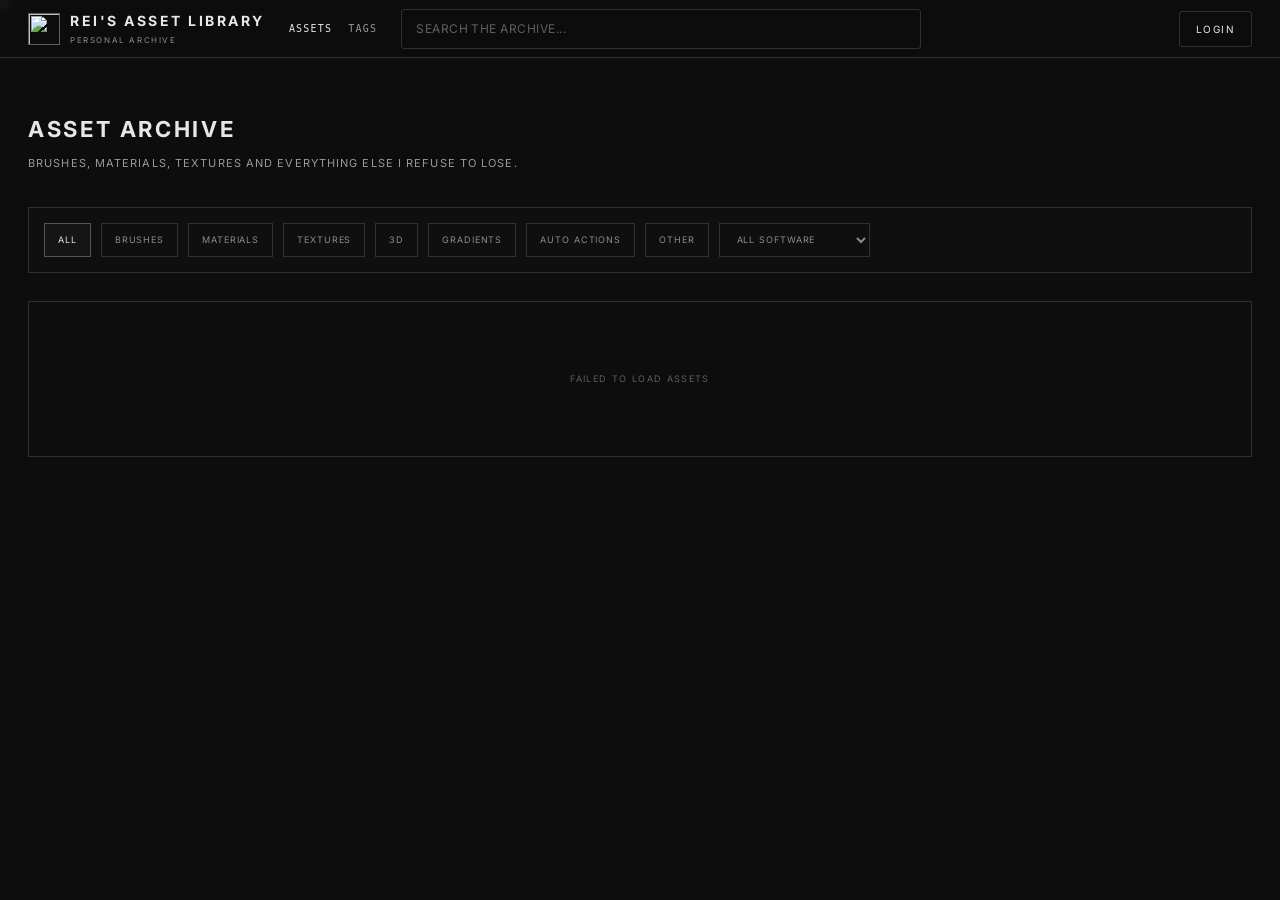
==== commit 6252c6f9: "Implement floating sparkle background effect Added a floating sparkle background effect that respond" ====
--- a/index.html
+++ b/index.html
@@ -42,6 +42,7 @@
 
 <body>
 
+    <div class="sparkle-background" aria-hidden="true"></div>
 
 <header class="topbar">
 
@@ -3619,6 +3620,118 @@
     }
 );
 
+    /* =========================
+   FLOATING SPARKLE BACKGROUND
+   ========================= */
+
+const sparkleBackground = document.querySelector(".sparkle-background");
+
+const SPARKLE_COUNT = 22;
+const sparkles = [];
+let mouseX = window.innerWidth / 2;
+let mouseY = window.innerHeight / 2;
+
+const sparkleColors = [
+    "#ff3b3b", // red
+    "#2f6bff", // blue
+    "#ffd84a", // yellow
+    "#43d17a"  // green
+];
+
+function createSparkles() {
+    if (!sparkleBackground) return;
+
+    sparkleBackground.innerHTML = "";
+    sparkles.length = 0;
+
+    for (let i = 0; i < SPARKLE_COUNT; i++) {
+        const dot = document.createElement("span");
+        dot.className = "sparkle-dot";
+
+        const size = 2 + Math.random() * 4;
+        const x = Math.random() * window.innerWidth;
+        const y = Math.random() * window.innerHeight;
+        const color = sparkleColors[Math.floor(Math.random() * sparkleColors.length)];
+        const twinkleDuration = 2.4 + Math.random() * 4.5;
+        const opacity = 0.35 + Math.random() * 0.55;
+
+        dot.style.setProperty("--size", `${size}px`);
+        dot.style.setProperty("--color", color);
+        dot.style.setProperty("--twinkle-duration", `${twinkleDuration}s`);
+        dot.style.setProperty("--opacity", opacity);
+
+        dot.dataset.baseX = x;
+        dot.dataset.baseY = y;
+        dot.dataset.x = x;
+        dot.dataset.y = y;
+        dot.dataset.vx = 0;
+        dot.dataset.vy = 0;
+        dot.dataset.delay = Math.random() * 0.8;
+
+        sparkleBackground.appendChild(dot);
+        sparkles.push(dot);
+    }
+}
+
+function animateSparkles() {
+    const influenceRadius = 170;
+    const repulseStrength = 0.9;
+    const returnStrength = 0.02;
+
+    sparkles.forEach(dot => {
+        const baseX = parseFloat(dot.dataset.baseX);
+        const baseY = parseFloat(dot.dataset.baseY);
+        let x = parseFloat(dot.dataset.x);
+        let y = parseFloat(dot.dataset.y);
+        let vx = parseFloat(dot.dataset.vx);
+        let vy = parseFloat(dot.dataset.vy);
+
+        const dxToMouse = x - mouseX;
+        const dyToMouse = y - mouseY;
+        const distance = Math.hypot(dxToMouse, dyToMouse);
+
+        if (distance < influenceRadius) {
+            const force = (1 - distance / influenceRadius) * repulseStrength;
+            const pushX = (dxToMouse / (distance || 1)) * force * 14;
+            const pushY = (dyToMouse / (distance || 1)) * force * 14;
+
+            vx += pushX;
+            vy += pushY;
+        }
+
+        vx += (baseX - x) * returnStrength;
+        vy += (baseY - y) * returnStrength;
+
+        vx *= 0.88;
+        vy *= 0.88;
+
+        x += vx;
+        y += vy;
+
+        dot.dataset.x = x;
+        dot.dataset.y = y;
+        dot.dataset.vx = vx;
+        dot.dataset.vy = vy;
+
+        dot.style.transform = `translate3d(${x - baseX}px, ${y - baseY}px, 0)`;
+    });
+
+    requestAnimationFrame(animateSparkles);
+}
+
+window.addEventListener("mousemove", event => {
+    mouseX = event.clientX;
+    mouseY = event.clientY;
+});
+
+window.addEventListener("resize", () => {
+    createSparkles();
+});
+
+createSparkles();
+animateSparkles();
+
+
 initializeAuth();
 
 loadAssets();
--- a/style.css
+++ b/style.css
@@ -29,6 +29,9 @@
     font-family: var(--sans);
     font-size: 15px;
     line-height: 1.6;
+    cursor: url("cursor.png") 4 4, auto;
+    position: relative;
+    overflow-x: hidden;
 }
 
 button,
@@ -38,6 +41,23 @@
     font: inherit;
 }
 
+/* Всё интерактивное */
+a,
+button,
+input,
+textarea,
+select,
+[role="button"] {
+    cursor: url("cursor2.png") 4 4, auto;
+}
+
+/* Обычный текст */
+p,
+span,
+div {
+    cursor: url("cursor.png") 4 4, auto;
+}
+
 button {
     color: inherit;
 }
@@ -1318,3 +1338,48 @@
     color: #fff;
     font-weight: 600;
 }
+
+.sparkle-background {
+    position: fixed;
+    inset: 0;
+    z-index: 0;
+    overflow: hidden;
+    pointer-events: none;
+}
+
+.sparkle-dot {
+    position: absolute;
+    width: var(--size, 6px);
+    height: var(--size, 6px);
+    border-radius: 50%;
+    background: var(--color, #ffffff);
+    opacity: var(--opacity, 0.8);
+    box-shadow:
+        0 0 8px currentColor,
+        0 0 16px currentColor,
+        0 0 28px currentColor;
+    transform: translate3d(0, 0, 0);
+    transition: opacity 0.2s ease;
+    animation: sparklePulse var(--twinkle-duration, 3s) ease-in-out infinite;
+    will-change: transform, opacity;
+}
+
+@keyframes sparklePulse {
+    0%, 100% {
+        opacity: calc(var(--opacity, 0.8) * 0.55);
+        filter: blur(0px);
+    }
+    50% {
+        opacity: var(--opacity, 0.8);
+        filter: blur(0.2px);
+    }
+}
+
+/* чтобы контент был поверх фона */
+body > header,
+body > main,
+body > .modal {
+    position: relative;
+    z-index: 1;
+}
+
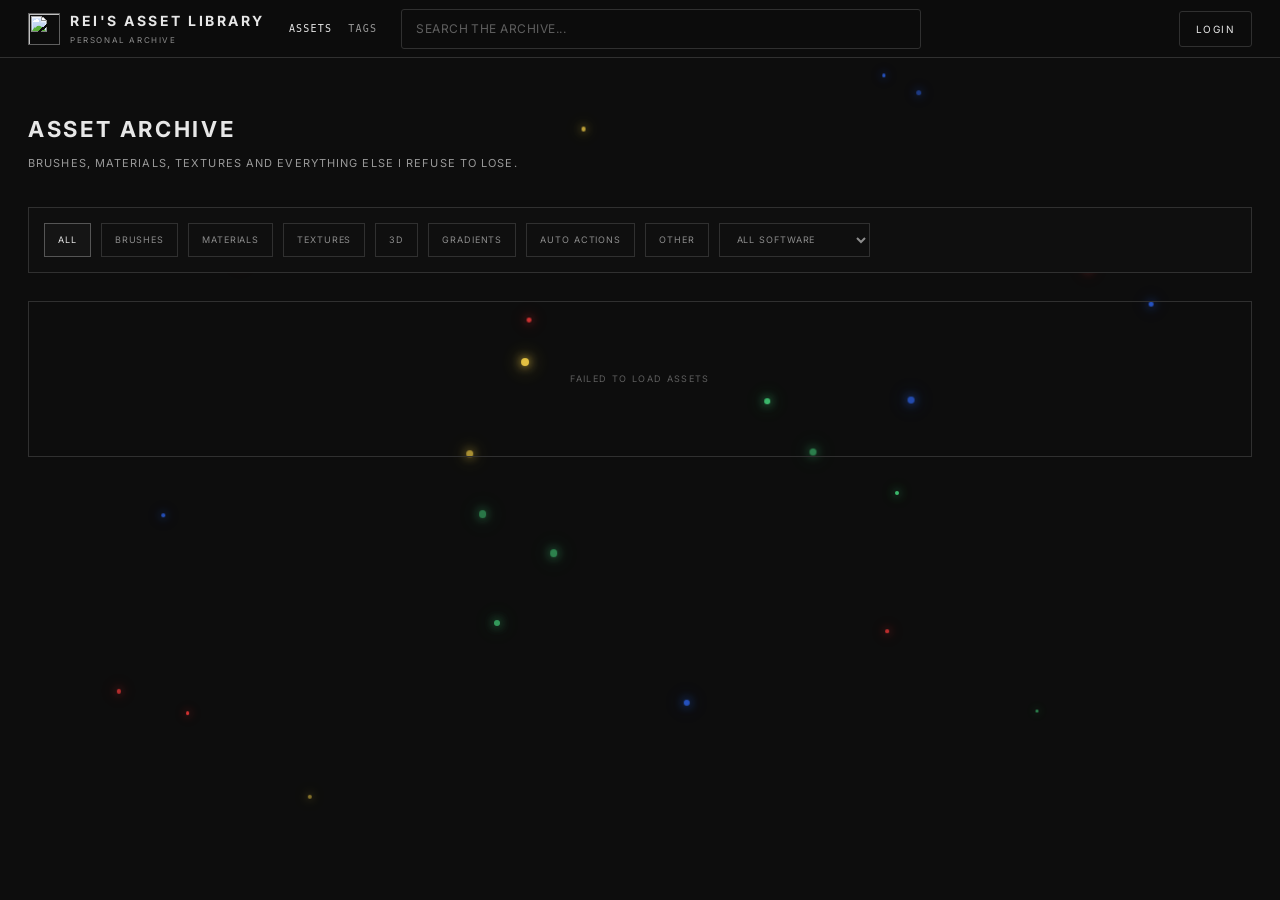
==== commit 8ffd5006: "Adjust sparkle properties and animation logic" ====
--- a/index.html
+++ b/index.html
@@ -3620,22 +3620,22 @@
     }
 );
 
-    /* =========================
+   /* =========================
    FLOATING SPARKLE BACKGROUND
    ========================= */
 
 const sparkleBackground = document.querySelector(".sparkle-background");
 
-const SPARKLE_COUNT = 22;
+const SPARKLE_COUNT = 24;
 const sparkles = [];
 let mouseX = window.innerWidth / 2;
 let mouseY = window.innerHeight / 2;
 
 const sparkleColors = [
-    "#ff3b3b", // red
-    "#2f6bff", // blue
-    "#ffd84a", // yellow
-    "#43d17a"  // green
+    "#ff3b3b",
+    "#2f6bff",
+    "#ffd84a",
+    "#43d17a"
 ];
 
 function createSparkles() {
@@ -3648,25 +3648,27 @@
         const dot = document.createElement("span");
         dot.className = "sparkle-dot";
 
-        const size = 2 + Math.random() * 4;
-        const x = Math.random() * window.innerWidth;
-        const y = Math.random() * window.innerHeight;
+        const size = 3 + Math.random() * 5;
+        const x = 40 + Math.random() * (window.innerWidth - 80);
+        const y = 40 + Math.random() * (window.innerHeight - 80);
         const color = sparkleColors[Math.floor(Math.random() * sparkleColors.length)];
-        const twinkleDuration = 2.4 + Math.random() * 4.5;
-        const opacity = 0.35 + Math.random() * 0.55;
-
+        const twinkleDuration = 2.5 + Math.random() * 4.5;
+        const opacity = 0.45 + Math.random() * 0.45;
+
+        dot.style.setProperty("--x", `${x}px`);
+        dot.style.setProperty("--y", `${y}px`);
         dot.style.setProperty("--size", `${size}px`);
         dot.style.setProperty("--color", color);
         dot.style.setProperty("--twinkle-duration", `${twinkleDuration}s`);
         dot.style.setProperty("--opacity", opacity);
+        dot.style.color = color;
 
         dot.dataset.baseX = x;
         dot.dataset.baseY = y;
-        dot.dataset.x = x;
-        dot.dataset.y = y;
+        dot.dataset.offsetX = 0;
+        dot.dataset.offsetY = 0;
         dot.dataset.vx = 0;
         dot.dataset.vy = 0;
-        dot.dataset.delay = Math.random() * 0.8;
 
         sparkleBackground.appendChild(dot);
         sparkles.push(dot);
@@ -3674,47 +3676,49 @@
 }
 
 function animateSparkles() {
-    const influenceRadius = 170;
-    const repulseStrength = 0.9;
-    const returnStrength = 0.02;
-
-    sparkles.forEach(dot => {
+    const radius = 180;
+    const pushStrength = 0.8;
+    const returnStrength = 0.03;
+    const damping = 0.86;
+
+    for (const dot of sparkles) {
         const baseX = parseFloat(dot.dataset.baseX);
         const baseY = parseFloat(dot.dataset.baseY);
-        let x = parseFloat(dot.dataset.x);
-        let y = parseFloat(dot.dataset.y);
+        let offsetX = parseFloat(dot.dataset.offsetX);
+        let offsetY = parseFloat(dot.dataset.offsetY);
         let vx = parseFloat(dot.dataset.vx);
         let vy = parseFloat(dot.dataset.vy);
 
-        const dxToMouse = x - mouseX;
-        const dyToMouse = y - mouseY;
-        const distance = Math.hypot(dxToMouse, dyToMouse);
-
-        if (distance < influenceRadius) {
-            const force = (1 - distance / influenceRadius) * repulseStrength;
-            const pushX = (dxToMouse / (distance || 1)) * force * 14;
-            const pushY = (dyToMouse / (distance || 1)) * force * 14;
-
-            vx += pushX;
-            vy += pushY;
+        const currentX = baseX + offsetX;
+        const currentY = baseY + offsetY;
+
+        const dx = currentX - mouseX;
+        const dy = currentY - mouseY;
+        const distance = Math.hypot(dx, dy);
+
+        if (distance < radius) {
+            const force = (1 - distance / radius) * pushStrength;
+            vx += (dx / (distance || 1)) * force * 10;
+            vy += (dy / (distance || 1)) * force * 10;
         }
 
-        vx += (baseX - x) * returnStrength;
-        vy += (baseY - y) * returnStrength;
-
-        vx *= 0.88;
-        vy *= 0.88;
-
-        x += vx;
-        y += vy;
-
-        dot.dataset.x = x;
-        dot.dataset.y = y;
+        vx += (0 - offsetX) * returnStrength;
+        vy += (0 - offsetY) * returnStrength;
+
+        vx *= damping;
+        vy *= damping;
+
+        offsetX += vx;
+        offsetY += vy;
+
+        dot.dataset.offsetX = offsetX;
+        dot.dataset.offsetY = offsetY;
         dot.dataset.vx = vx;
         dot.dataset.vy = vy;
 
-        dot.style.transform = `translate3d(${x - baseX}px, ${y - baseY}px, 0)`;
-    });
+        dot.style.setProperty("--x", `${baseX + offsetX}px`);
+        dot.style.setProperty("--y", `${baseY + offsetY}px`);
+    }
 
     requestAnimationFrame(animateSparkles);
 }
--- a/style.css
+++ b/style.css
@@ -1347,38 +1347,45 @@
     pointer-events: none;
 }
 
+.sparkle-background {
+    position: fixed;
+    inset: 0;
+    z-index: 0;
+    overflow: hidden;
+    pointer-events: none;
+}
+
 .sparkle-dot {
     position: absolute;
-    width: var(--size, 6px);
-    height: var(--size, 6px);
+    left: var(--x, 0px);
+    top: var(--y, 0px);
+    width: var(--size, 8px);
+    height: var(--size, 8px);
     border-radius: 50%;
-    background: var(--color, #ffffff);
-    opacity: var(--opacity, 0.8);
+    background: var(--color, #fff);
+    opacity: var(--opacity, 0.9);
     box-shadow:
-        0 0 8px currentColor,
-        0 0 16px currentColor,
-        0 0 28px currentColor;
-    transform: translate3d(0, 0, 0);
-    transition: opacity 0.2s ease;
+        0 0 10px currentColor,
+        0 0 22px currentColor,
+        0 0 38px rgba(255, 255, 255, 0.35);
+    transform: translate(-50%, -50%);
     animation: sparklePulse var(--twinkle-duration, 3s) ease-in-out infinite;
-    will-change: transform, opacity;
+    will-change: left, top, opacity;
 }
 
 @keyframes sparklePulse {
     0%, 100% {
-        opacity: calc(var(--opacity, 0.8) * 0.55);
-        filter: blur(0px);
+        opacity: calc(var(--opacity, 0.9) * 0.55);
+        transform: translate(-50%, -50%) scale(0.9);
     }
     50% {
-        opacity: var(--opacity, 0.8);
-        filter: blur(0.2px);
-    }
-}
-
-/* чтобы контент был поверх фона */
+        opacity: var(--opacity, 0.9);
+        transform: translate(-50%, -50%) scale(1.15);
+    }
+}
+
 body > header,
-body > main,
-body > .modal {
+body > main {
     position: relative;
     z-index: 1;
 }
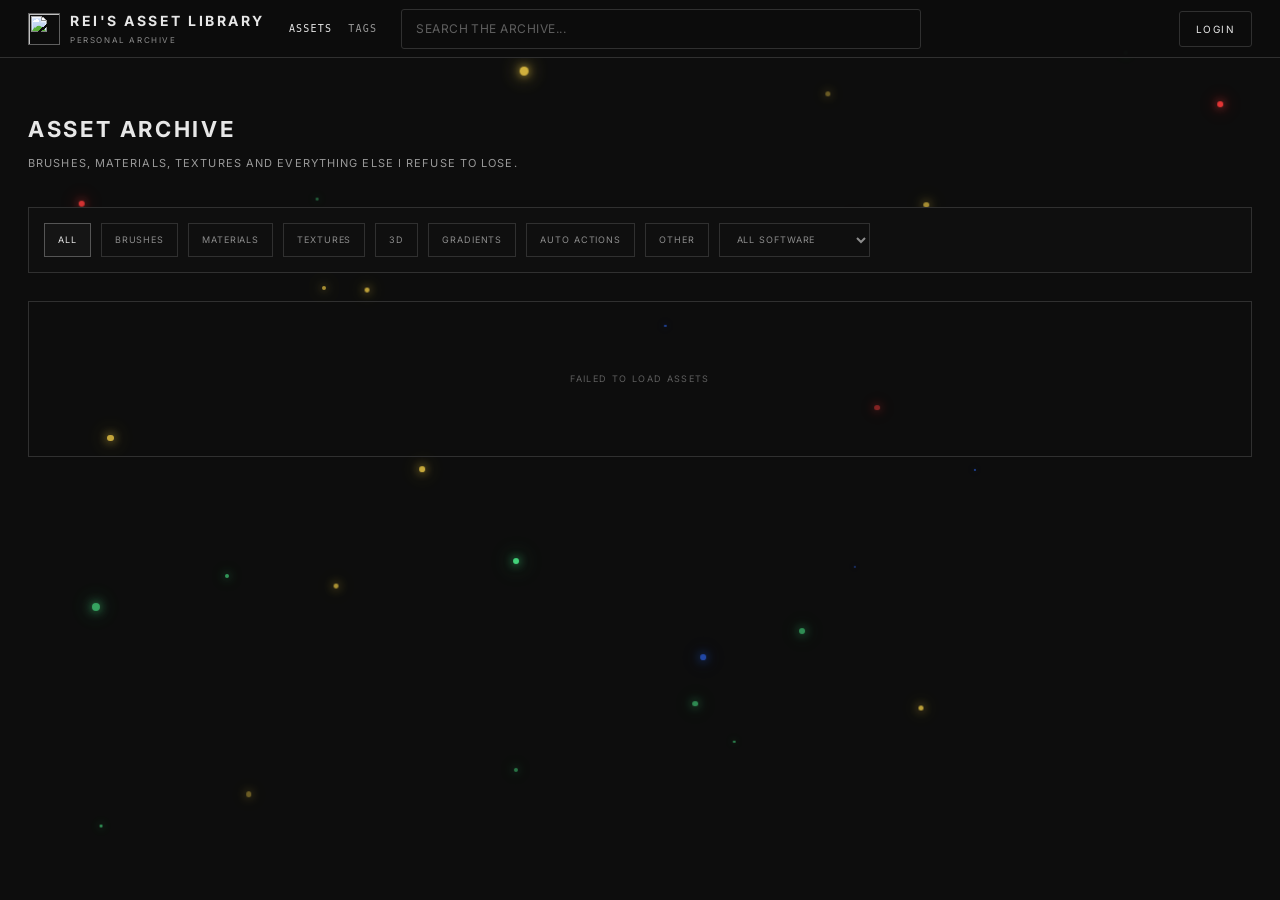
==== commit 1a431b59: "Enhance sparkle background effect in index.html Increased sparkle count and enhanced sparkle animati" ====
--- a/index.html
+++ b/index.html
@@ -3620,13 +3620,13 @@
     }
 );
 
-   /* =========================
+/* =========================
    FLOATING SPARKLE BACKGROUND
    ========================= */
 
 const sparkleBackground = document.querySelector(".sparkle-background");
 
-const SPARKLE_COUNT = 24;
+const SPARKLE_COUNT = 28;
 const sparkles = [];
 let mouseX = window.innerWidth / 2;
 let mouseY = window.innerHeight / 2;
@@ -3648,12 +3648,25 @@
         const dot = document.createElement("span");
         dot.className = "sparkle-dot";
 
-        const size = 3 + Math.random() * 5;
+        const isBright = Math.random() > 0.72;
+        const size = isBright
+            ? 5 + Math.random() * 4
+            : 2 + Math.random() * 4;
+
         const x = 40 + Math.random() * (window.innerWidth - 80);
         const y = 40 + Math.random() * (window.innerHeight - 80);
+
         const color = sparkleColors[Math.floor(Math.random() * sparkleColors.length)];
-        const twinkleDuration = 2.5 + Math.random() * 4.5;
-        const opacity = 0.45 + Math.random() * 0.45;
+        const twinkleDuration = 2.2 + Math.random() * 4.8;
+        const opacity = isBright
+            ? 0.72 + Math.random() * 0.28
+            : 0.35 + Math.random() * 0.35;
+
+        const wobbleX = (Math.random() - 0.5) * 0.7;
+        const wobbleY = (Math.random() - 0.5) * 0.7;
+        const wobbleSpeed = 0.004 + Math.random() * 0.01;
+        const wobblePhase = Math.random() * Math.PI * 2;
+        const flickerChance = 0.003 + Math.random() * 0.01;
 
         dot.style.setProperty("--x", `${x}px`);
         dot.style.setProperty("--y", `${y}px`);
@@ -3670,6 +3683,14 @@
         dot.dataset.vx = 0;
         dot.dataset.vy = 0;
 
+        dot.dataset.wobbleX = wobbleX;
+        dot.dataset.wobbleY = wobbleY;
+        dot.dataset.wobbleSpeed = wobbleSpeed;
+        dot.dataset.wobblePhase = wobblePhase;
+        dot.dataset.flickerChance = flickerChance;
+        dot.dataset.flicker = 0;
+        dot.dataset.baseOpacity = opacity;
+
         sparkleBackground.appendChild(dot);
         sparkles.push(dot);
     }
@@ -3680,6 +3701,8 @@
     const pushStrength = 0.8;
     const returnStrength = 0.03;
     const damping = 0.86;
+
+    const now = performance.now() * 0.001;
 
     for (const dot of sparkles) {
         const baseX = parseFloat(dot.dataset.baseX);
@@ -3689,6 +3712,13 @@
         let vx = parseFloat(dot.dataset.vx);
         let vy = parseFloat(dot.dataset.vy);
 
+        const wobbleX = parseFloat(dot.dataset.wobbleX);
+        const wobbleY = parseFloat(dot.dataset.wobbleY);
+        const wobbleSpeed = parseFloat(dot.dataset.wobbleSpeed);
+        const wobblePhase = parseFloat(dot.dataset.wobblePhase);
+        const flickerChance = parseFloat(dot.dataset.flickerChance);
+        const baseOpacity = parseFloat(dot.dataset.baseOpacity);
+
         const currentX = baseX + offsetX;
         const currentY = baseY + offsetY;
 
@@ -3711,13 +3741,26 @@
         offsetX += vx;
         offsetY += vy;
 
+        // мягкое дрожание
+        const jitterX = Math.sin(now * (1.8 + wobbleSpeed * 120) + wobblePhase) * wobbleX;
+        const jitterY = Math.cos(now * (1.5 + wobbleSpeed * 120) + wobblePhase) * wobbleY;
+
+        // случайные всплески яркости
+        let flicker = parseFloat(dot.dataset.flicker) || 0;
+        if (Math.random() < flickerChance) {
+            flicker = 0.18 + Math.random() * 0.45;
+        }
+        flicker *= 0.92;
+        dot.dataset.flicker = flicker;
+
         dot.dataset.offsetX = offsetX;
         dot.dataset.offsetY = offsetY;
         dot.dataset.vx = vx;
         dot.dataset.vy = vy;
 
-        dot.style.setProperty("--x", `${baseX + offsetX}px`);
-        dot.style.setProperty("--y", `${baseY + offsetY}px`);
+        dot.style.setProperty("--x", `${baseX + offsetX + jitterX}px`);
+        dot.style.setProperty("--y", `${baseY + offsetY + jitterY}px`);
+        dot.style.opacity = Math.min(1, baseOpacity + flicker);
     }
 
     requestAnimationFrame(animateSparkles);
@@ -3736,6 +3779,7 @@
 animateSparkles();
 
 
+
 initializeAuth();
 
 loadAssets();
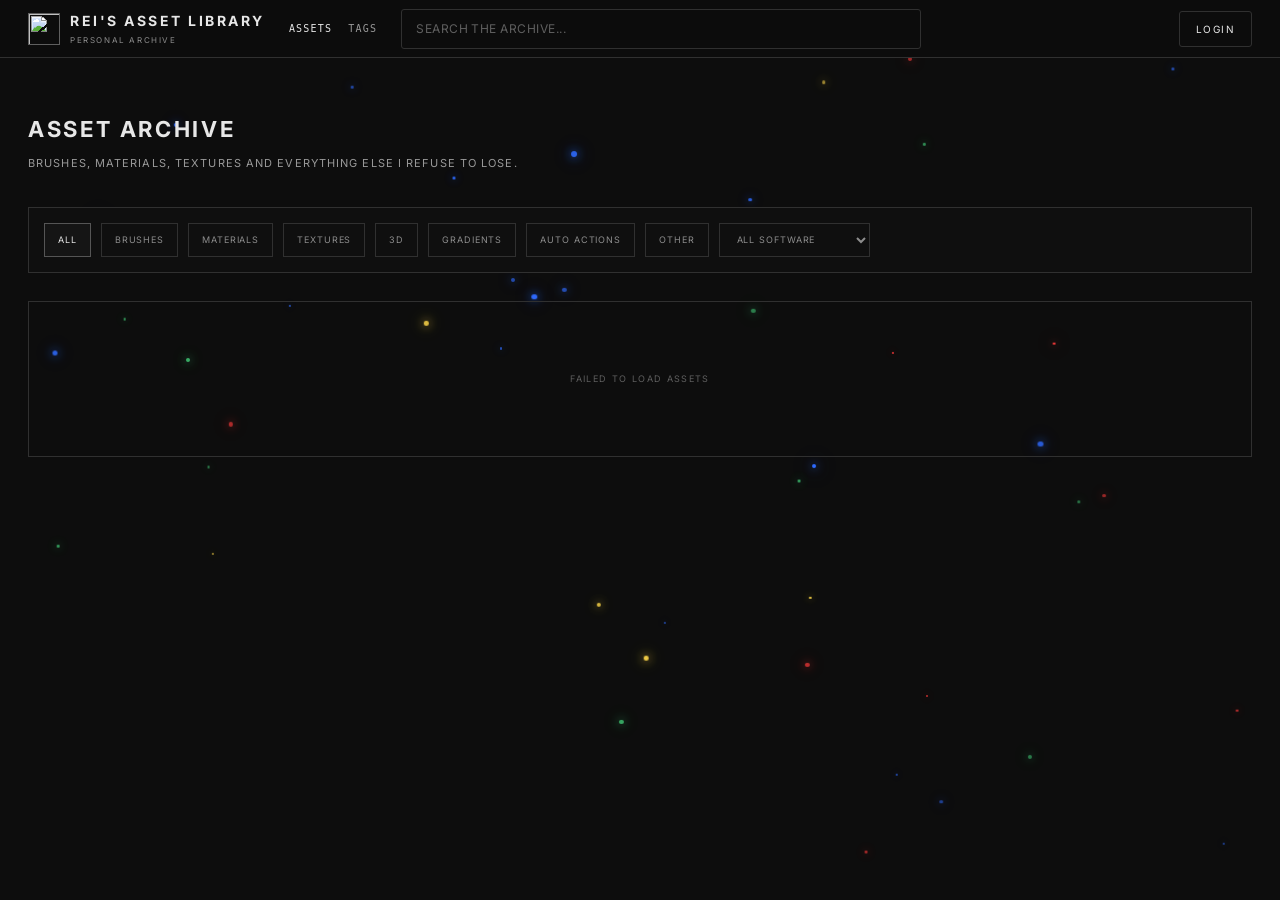
==== commit 47fe17af: "Update index.html" ====
--- a/index.html
+++ b/index.html
@@ -3626,7 +3626,7 @@
 
 const sparkleBackground = document.querySelector(".sparkle-background");
 
-const SPARKLE_COUNT = 28;
+const SPARKLE_COUNT = 48;
 const sparkles = [];
 let mouseX = window.innerWidth / 2;
 let mouseY = window.innerHeight / 2;
@@ -3650,8 +3650,8 @@
 
         const isBright = Math.random() > 0.72;
         const size = isBright
-            ? 5 + Math.random() * 4
-            : 2 + Math.random() * 4;
+            ? 4 + Math.random() * 3
+            : 2 + Math.random() * 2.5;
 
         const x = 40 + Math.random() * (window.innerWidth - 80);
         const y = 40 + Math.random() * (window.innerHeight - 80);
@@ -3659,8 +3659,8 @@
         const color = sparkleColors[Math.floor(Math.random() * sparkleColors.length)];
         const twinkleDuration = 2.2 + Math.random() * 4.8;
         const opacity = isBright
-            ? 0.72 + Math.random() * 0.28
-            : 0.35 + Math.random() * 0.35;
+            ? 0.82 + Math.random() * 0.18
+            : 0.55 + Math.random() * 0.25;
 
         const wobbleX = (Math.random() - 0.5) * 0.7;
         const wobbleY = (Math.random() - 0.5) * 0.7;
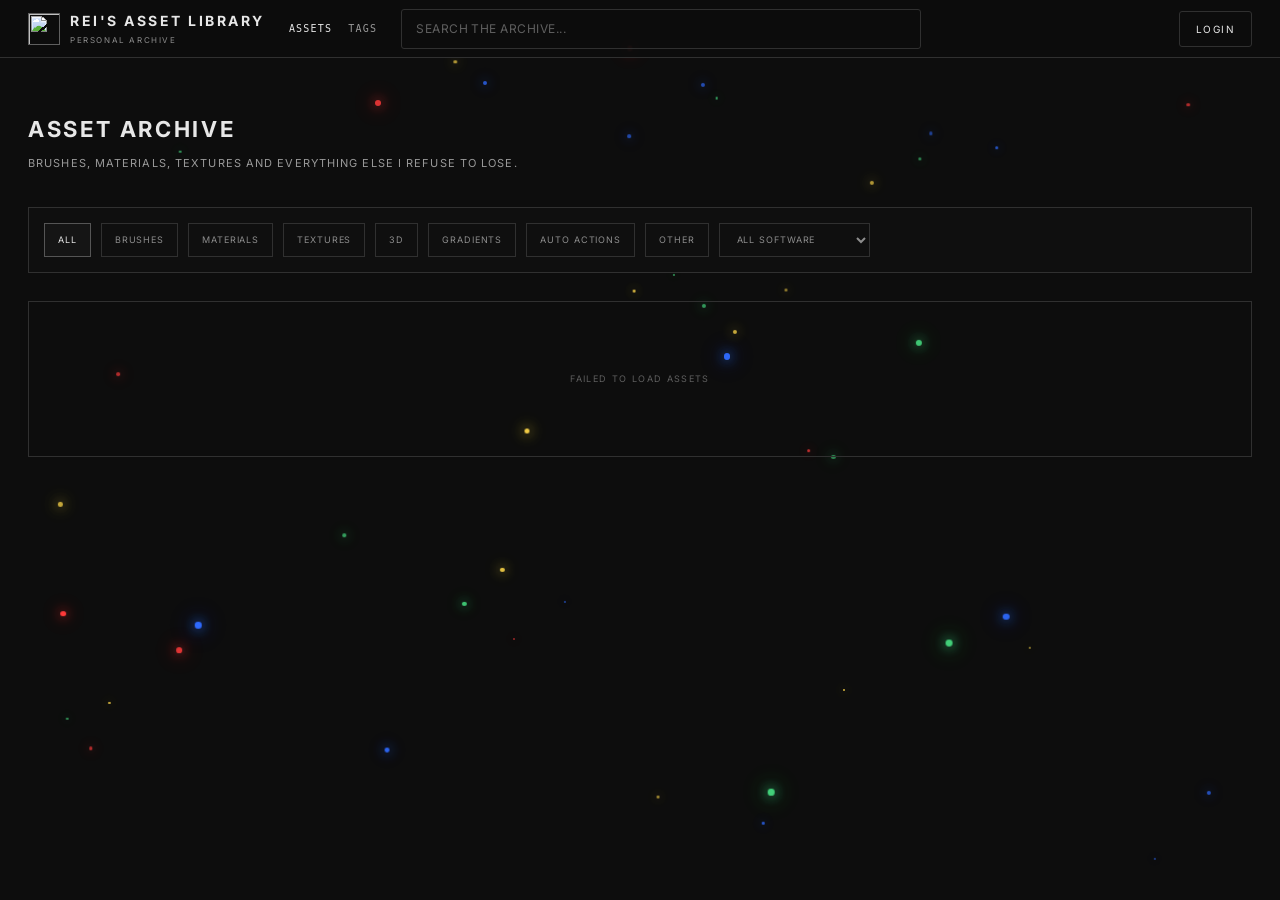
==== commit 7b71ad9c: "Implement random hover border effect for cards Added hover effect with random border colors to cards" ====
--- a/index.html
+++ b/index.html
@@ -2542,6 +2542,9 @@
             info
         );
 
+        card.addEventListener("mouseenter", () => {
+            applyRandomHoverBorder(card);
+        });
 
 
         card.addEventListener(
@@ -3620,6 +3623,36 @@
     }
 );
 
+    const hoverBorderColors = [
+    {
+        main: "rgba(47, 107, 255, 0.38)",   // blue
+        soft: "rgba(47, 107, 255, 0.12)"
+    },
+    {
+        main: "rgba(255, 59, 59, 0.38)",    // red
+        soft: "rgba(255, 59, 59, 0.12)"
+    },
+    {
+        main: "rgba(255, 216, 74, 0.42)",   // yellow
+        soft: "rgba(255, 216, 74, 0.14)"
+    },
+    {
+        main: "rgba(67, 209, 122, 0.38)",   // green
+        soft: "rgba(67, 209, 122, 0.12)"
+    }
+];
+
+function applyRandomHoverBorder(card) {
+    const color =
+        hoverBorderColors[
+            Math.floor(Math.random() * hoverBorderColors.length)
+        ];
+
+    card.style.setProperty("--hover-border", color.main);
+    card.style.setProperty("--hover-border-soft", color.soft);
+}
+
+
 /* =========================
    FLOATING SPARKLE BACKGROUND
    ========================= */
--- a/style.css
+++ b/style.css
@@ -245,19 +245,29 @@
     display: grid;
     grid-template-columns: minmax(150px, 38%) 1fr;
 
-    border: 1px solid var(--border);
-    background: var(--panel);
+    border: 1px solid rgba(199, 208, 217, 0.18);
+    background: rgba(231, 235, 239, 0.09);
+    backdrop-filter: blur(14px);
+    border: 1px solid rgba(199, 208, 217, 0.18);
+    
+    -webkit-backdrop-filter: blur(14px);
 
     cursor: pointer;
 
     transition:
-        background 0.15s ease,
-        border-color 0.15s ease;
+        background 0.18s ease,
+        border-color 0.18s ease,
+        transform 0.18s ease,
+        box-shadow 0.18s ease;
 }
 
 .asset-card:hover {
-    background: var(--panel-hover);
-    border-color: #4a4a4a;
+    background: rgba(231, 235, 239, 0.1);
+    border-color: var(--hover-border, rgba(47, 107, 255, 0.35));
+    box-shadow:
+        0 12px 30px rgba(0, 0, 0, 0.18),
+        0 0 0 1px var(--hover-border-soft, rgba(47, 107, 255, 0.08));
+    transform: translateY(-1px);
 }
 
 .asset-preview {
@@ -270,9 +280,13 @@
     padding: 15px;
 
     background:
-        linear-gradient(135deg, #191919, #0c0c0c);
-
-    border-right: 1px solid var(--border);
+        linear-gradient(
+            135deg,
+            rgba(255, 255, 255, 0.04),
+            rgba(255, 255, 255, 0.01)
+        );
+
+    border-right: 1px solid rgba(199, 208, 217, 0.14);
 }
 
 .preview-placeholder {
@@ -298,6 +312,12 @@
 
     display: flex;
     flex-direction: column;
+
+    background: linear-gradient(
+        180deg,
+        rgba(255, 255, 255, 0.02),
+        rgba(255, 255, 255, 0)
+    );
 }
 
 .asset-type {
@@ -1365,9 +1385,9 @@
     background: var(--color, #fff);
     opacity: var(--opacity, 0.9);
     box-shadow:
-        0 0 10px currentColor,
-        0 0 22px currentColor,
-        0 0 38px rgba(255, 255, 255, 0.35);
+        0 0 12px currentColor,
+        0 0 24px currentColor,
+        0 0 40px currentColor;
     transform: translate(-50%, -50%);
     animation: sparklePulse var(--twinkle-duration, 3s) ease-in-out infinite;
     will-change: left, top, opacity;
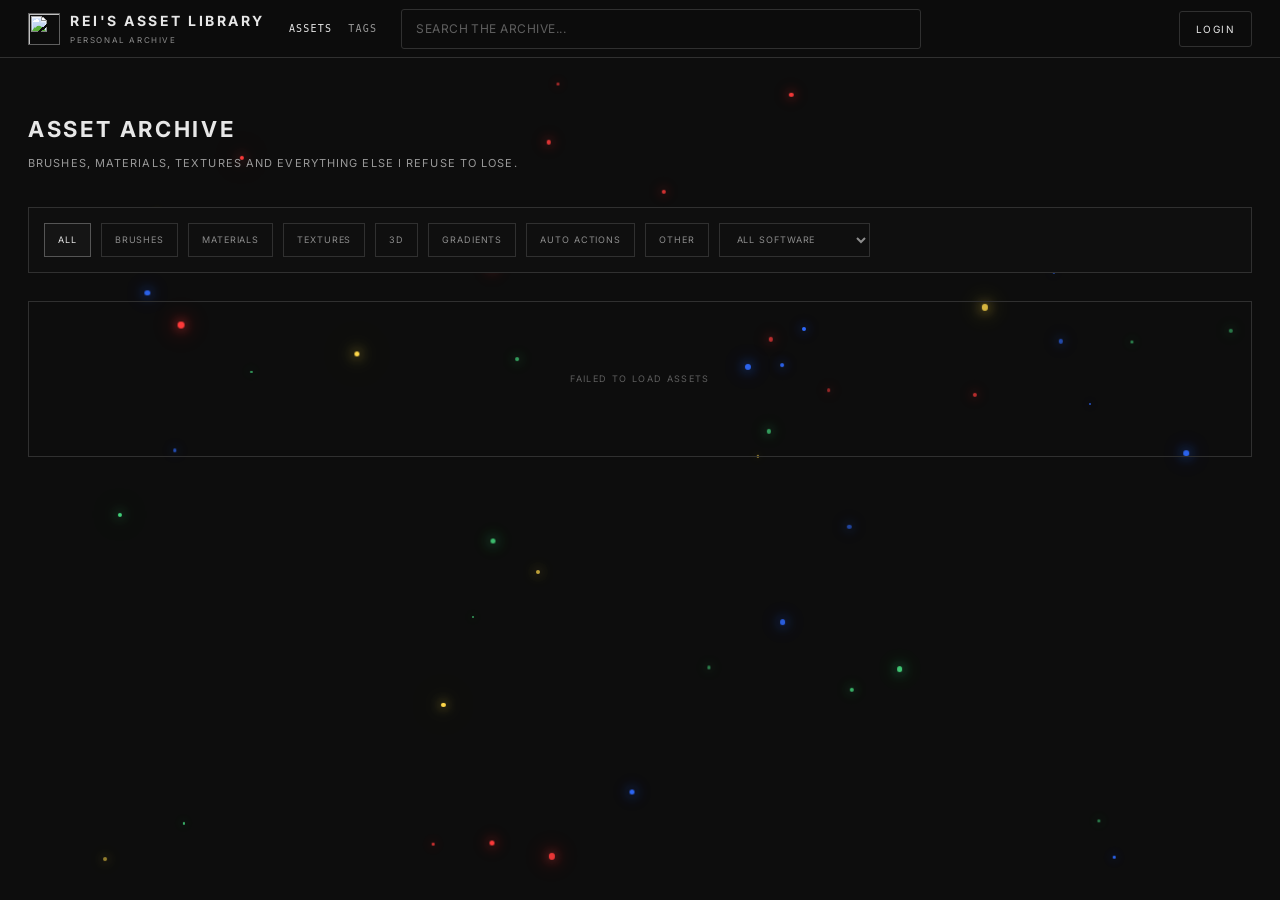
==== commit c15faa6e: "Add favicon link to index.html" ====
--- a/index.html
+++ b/index.html
@@ -11,6 +11,8 @@
     >
 
     <title>Rei's Asset Library</title>
+
+    <link rel="icon" type="image/png" href="https://avatars.githubusercontent.com/u/164023631?v=4">
 
     <link
     rel="preconnect"
